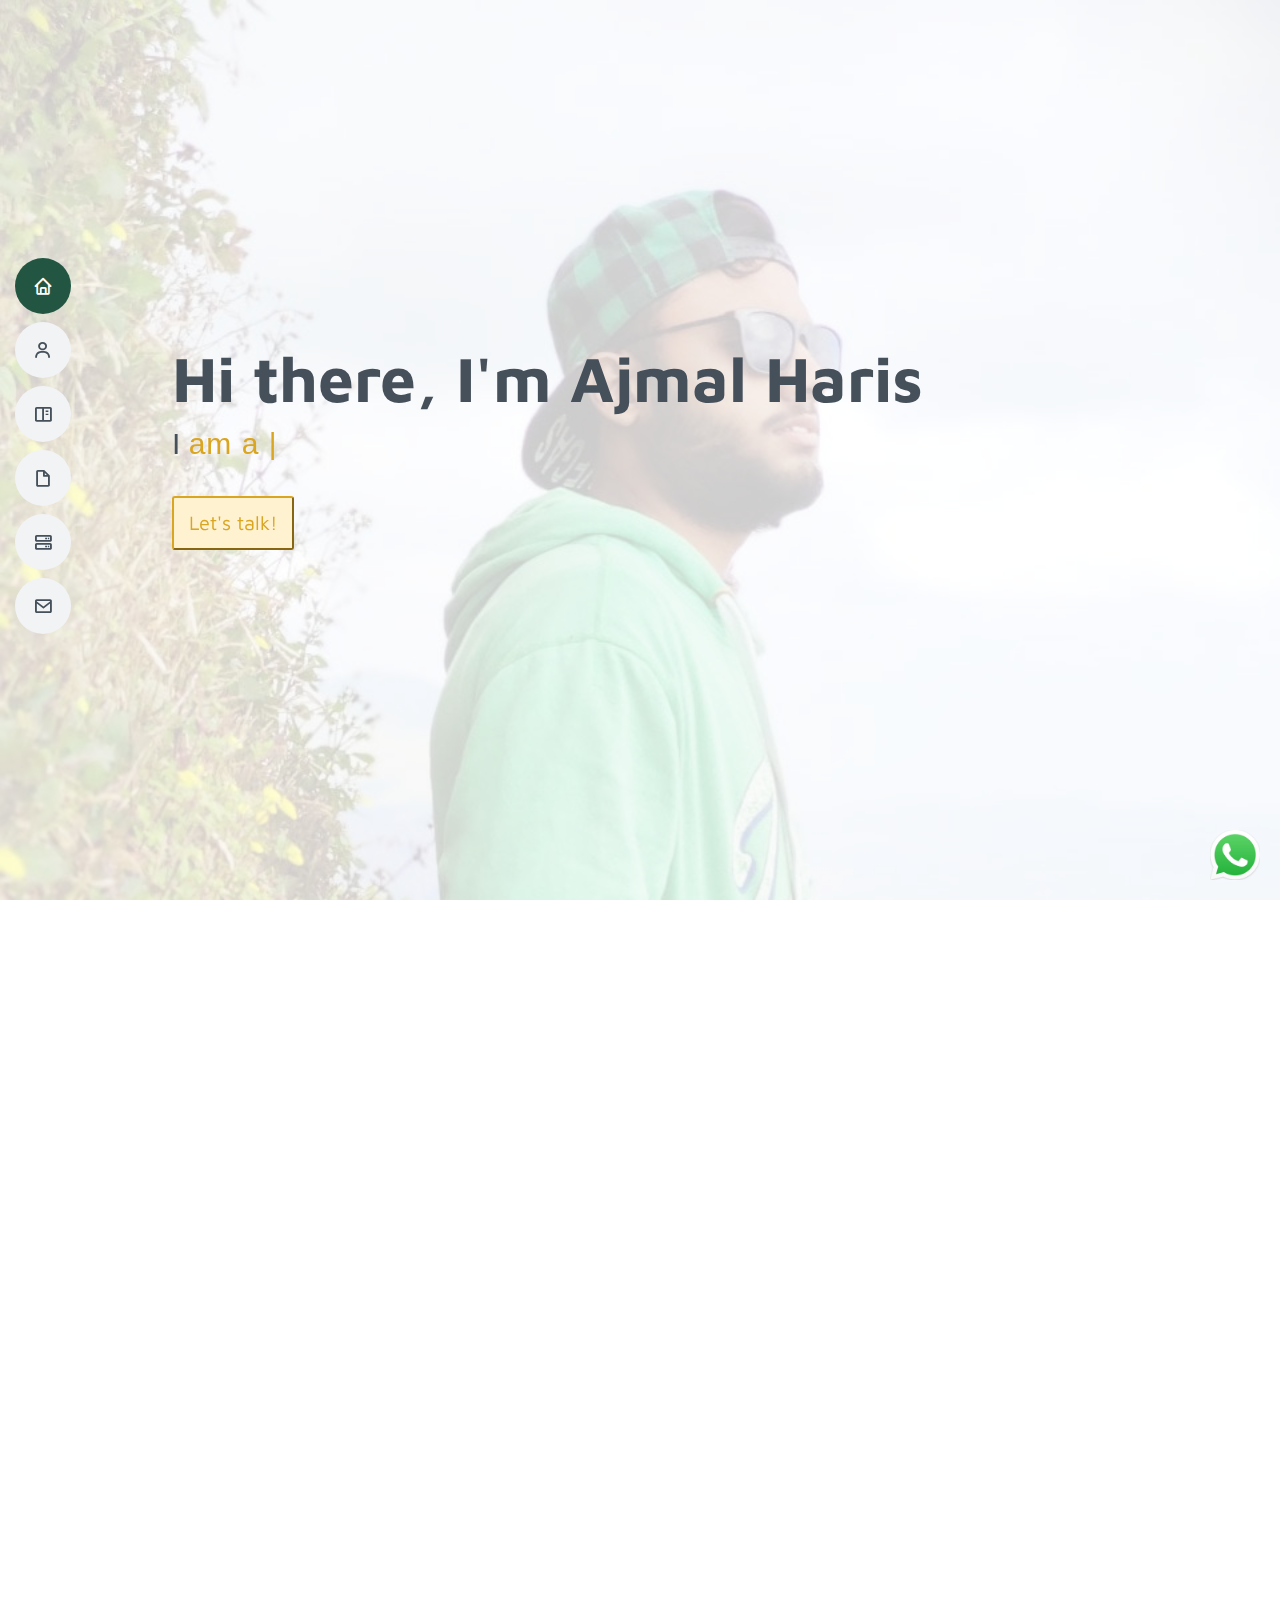
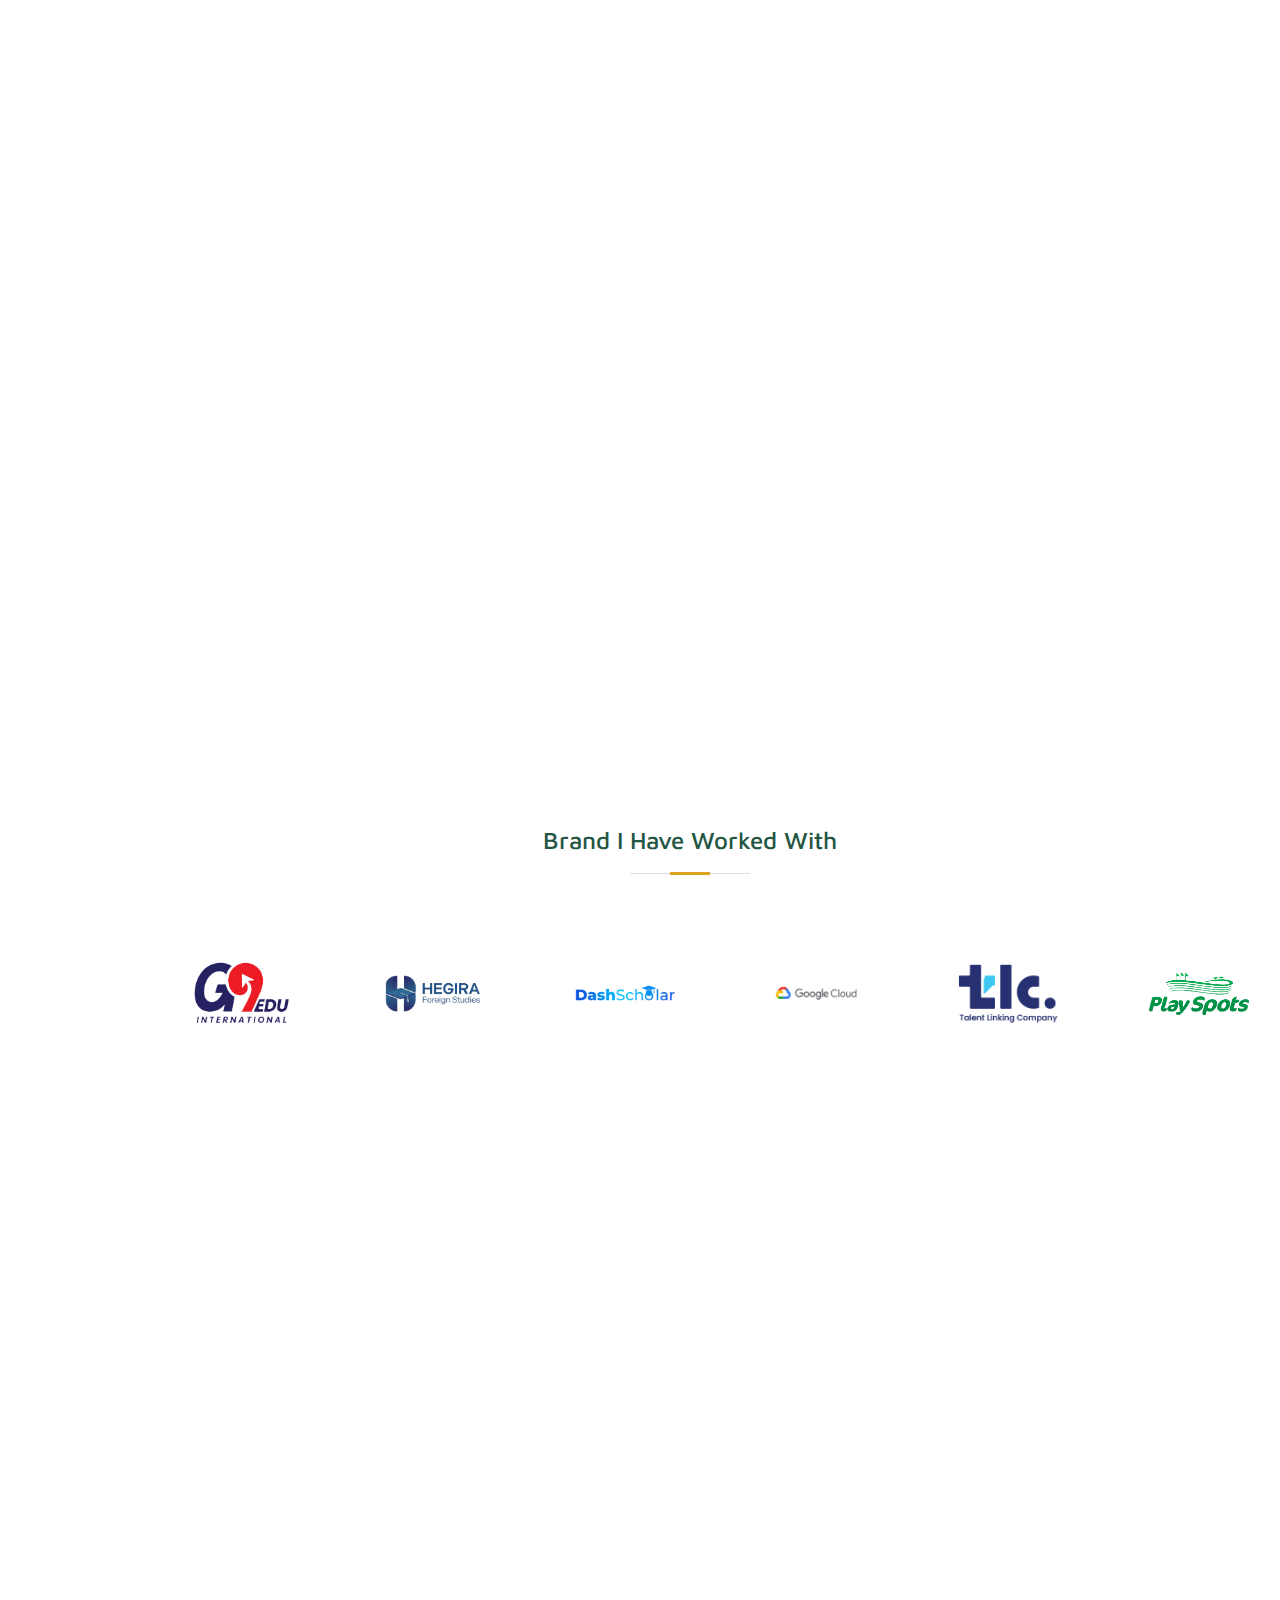
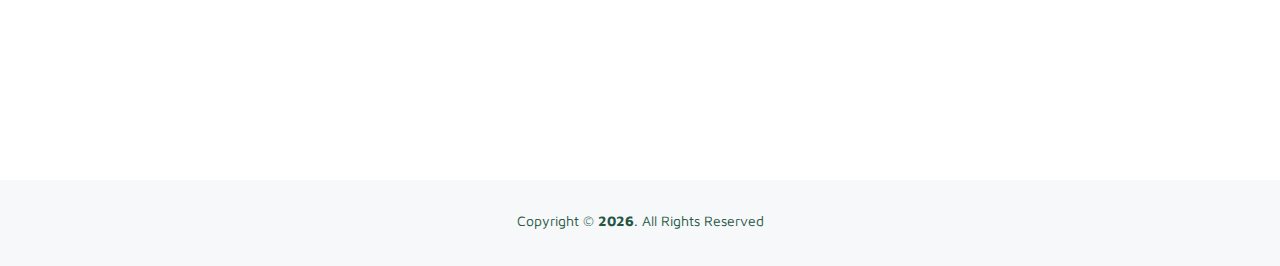
==== index.html @ f591feb6 "updated8" ====
<!DOCTYPE html>
<html lang="en">
  <head>
    <meta charset="utf-8" />
    <meta content="width=device-width, initial-scale=1.0" name="viewport" />

    <title>Ajmal Haris</title>
    <meta content="" name="description" />
    <meta content="" name="keywords" />

    <!-- Favicons -->
    <link href="assets/img/favicon.ico" rel="icon" />
    <link href="assets/img/apple-touch-icon.png" rel="apple-touch-icon" />

    <!-- Google Fonts -->
    <!-- <link href="https://fonts.googleapis.com/css?family=Open+Sans:300,300i,400,400i,600,600i,700,700i|Raleway:300,300i,400,400i,500,500i,600,600i,700,700i|Poppins:300,300i,400,400i,500,500i,600,600i,700,700i" rel="stylesheet"> -->

    <link rel="preconnect" href="https://fonts.gstatic.com" />
    <link
      href="https://fonts.googleapis.com/css2?family=Maven+Pro:wght@400;500;600;700&display=swap"
      rel="stylesheet"
    />

    <!-- Vendor CSS Files -->
    <link href="assets/vendor/aos/aos.css" rel="stylesheet" />
    <link
      href="assets/vendor/bootstrap/css/bootstrap.min.css"
      rel="stylesheet"
    />
    <link
      href="assets/vendor/bootstrap-icons/bootstrap-icons.css"
      rel="stylesheet"
    />
    <link href="assets/vendor/boxicons/css/boxicons.min.css" rel="stylesheet" />
    <link
      href="assets/vendor/glightbox/css/glightbox.min.css"
      rel="stylesheet"
    />
    <link href="assets/vendor/swiper/swiper-bundle.min.css" rel="stylesheet" />

    <!--  Main CSS File -->
    <link href="assets/css/style.css" rel="stylesheet" />

    <!-- Ajax-Jquery files -->
    <script src="https://ajax.googleapis.com/ajax/libs/jquery/3.5.1/jquery.min.js"></script>

    <!-- Crisp Live Chat  -->
    <!-- <script type="text/javascript">
      window.$crisp = [];
      window.CRISP_WEBSITE_ID = "465add2a-b3b5-4df9-a9ca-266f690d25e8";
      (function () {
        d = document;
        s = d.createElement("script");
        s.src = "https://client.crisp.chat/l.js";
        s.async = 1;
        d.getElementsByTagName("head")[0].appendChild(s);
      })();
    </script> -->
  </head>

  <body>
    <!-- ======= Mobile nav toggle button ======= -->
    <!-- <button type="button" class="mobile-nav-toggle d-xl-none"><i class="bi bi-list mobile-nav-toggle"></i></button> -->
    <i class="bi bi-list mobile-nav-toggle d-xl-none"></i>
    <!-- ======= Header ======= -->
    <header id="header" class="d-flex flex-column justify-content-center">
      <nav id="navbar" class="navbar nav-menu">
        <ul>
          <li>
            <a href="#hero" class="nav-link scrollto active"
              ><i class="bx bx-home"></i> <span>Home</span></a
            >
          </li>
          <li>
            <a href="#about" class="nav-link scrollto"
              ><i class="bx bx-user"></i> <span>About</span></a
            >
          </li>
          <li>
            <a href="#portfolio" class="nav-link scrollto"
              ><i class="bx bx-book-content"></i> <span>Portfolio</span></a
            >
          </li>
          <li>
            <a href="#resume" class="nav-link scrollto"
              ><i class="bx bx-file-blank"></i> <span>Resume</span></a
            >
          </li>
          <li>
            <a href="#services" class="nav-link scrollto"
              ><i class="bx bx-server"></i> <span>Services</span></a
            >
          </li>
          <li>
            <a href="#contact" class="nav-link scrollto"
              ><i class="bx bx-envelope"></i> <span>Contact</span></a
            >
          </li>
        </ul>
      </nav>
      <!-- .nav-menu -->
    </header>
    <!-- End Header -->

    <!-- ======= Hero Section ======= -->
    <section id="hero" class="d-flex flex-column justify-content-center">
      <div class="container" data-aos="zoom-in" data-aos-delay="100">
        <h1>Hi there, I'm Ajmal Haris</h1>
        <p>
          I
          <span
            class="typed"
            data-typed-items=" am a Full-Stack Developer., Love Designing., also teach Programming in my free time."
          ></span>
        </p>

        <a href="#contact"><button class="talk-btn">Let's talk!</button></a>

        <!-- <div class="social-links">
          <a href="https://github.com/AjmalHar1s" class="linkedin"
            ><i class="bx bxl-github"></i
          ></a>
          <a href="https://twitter.com/ajmalhar1s" class="twitter"
            ><i class="bx bxl-twitter"></i
          ></a>
          <a href="https://www.linkedin.com/in/ajmal-haris/" class="linkedin"
            ><i class="bx bxl-linkedin"></i
          ></a>
        </div> -->
      </div>
    </section>
    <!-- End Hero -->

    <main id="main">
      <!-- ======= About Section ======= -->
      <section id="about" class="about">
        <div class="container" data-aos="fade-up">
          <div class="section-title">
            <h2>Who Am I</h2>
            <!-- <p>Magnam dolores commodi suscipit. Necessitatibus eius consequatur ex aliquid fuga eum quidem. Sit sint consectetur velit. Quisquam quos quisquam cupiditate. Et nemo qui impedit suscipit alias ea. Quia fugiat sit in iste officiis commodi quidem hic quas.</p> -->
          </div>

          <div class="row">
            <div class="col-lg-8 pt-4 pt-lg-0 content px-3">
              <h3>A guy who love developing websites and apps.</h3>
              <p class="fst-italic">I'm a full-stack developer and designer.</p>
              <p style="text-align: justify;">
                I'm a seasoned software developer with 4 years of experience
                specializing in creating dynamic web applications and innovative
                designs, I also teach programming. Delivering value and client
                satisfaction is my primary goal!
                <br /><br />
                My passion for technology drives me to stay ahead of industry
                trends, continually refining my skills. If you seek a dedicated
                professional committed to excellence and innovation, let's
                connect and turn your vision into reality.
                <br /><a href="#contact">Let's Talk</a>
              </p>
            </div>
            <div class="col-lg-4 px-3">
              <img src="assets/img/profile-img.svg" class="img-fluid" alt="" />
            </div>
          </div>
        </div>
      </section>
      <!-- End About Section -->

      <!-- ======= Facts Section ======= -->
      <section id="facts" class="facts">
        <div class="container" data-aos="fade-up">
          <!-- <div class="section-title">
            <h2>Facts</h2>
            <p>
              Magnam dolores commodi suscipit. Necessitatibus eius consequatur
              ex aliquid fuga eum quidem. Sit sint consectetur velit. Quisquam
              quos quisquam cupiditate. Et nemo qui impedit suscipit alias ea.
              Quia fugiat sit in iste officiis commodi quidem hic quas.
            </p>
          </div> -->

          <div class="row">
            <div class="col-lg-3 col-md-6">
              <div class="count-box">
                <i class="bi bi-emoji-smile"></i>
                <span
                  data-purecounter-start="0"
                  data-purecounter-end="30"
                  data-purecounter-duration="1"
                  class="purecounter"
                ></span>
                <p>Happy Clients</p>
              </div>
            </div>

            <div class="col-lg-3 col-md-6 mt-5 mt-md-0">
              <div class="count-box">
                <i class="bi bi-journal-richtext"></i>
                <span
                  data-purecounter-start="0"
                  data-purecounter-end="50"
                  data-purecounter-duration="1"
                  class="purecounter"
                ></span>
                <p>Projects</p>
              </div>
            </div>

            <div class="col-lg-3 col-md-6 mt-5 mt-lg-0">
              <div class="count-box">
                <i class="bi bi-award"></i>
                <span
                  data-purecounter-start="0"
                  data-purecounter-end="4"
                  data-purecounter-duration="1"
                  class="purecounter"
                ></span>
                <p>Experience</p>
              </div>
            </div>

            <div class="col-lg-3 col-md-6 mt-5 mt-lg-0">
              <div class="count-box">
                <i class="bi bi-headset"></i>
                <span
                  data-purecounter-start="0"
                  data-purecounter-end="100000"
                  data-purecounter-duration="1"
                  class="purecounter"
                ></span>
                <p>Lines of code</p>
              </div>
            </div>
          </div>
        </div>
      </section>

      <!-- ======= Skills Section ======= -->
      <section id="skills" class="skills section-bg px-lg-1 px-3">
        <div class="container" data-aos="fade-up">
          <div class="section-title">
            <h2>My Skills</h2>
            <p>Languages i speak and technologies i use.</p>
          </div>

          <div class="row skills-content">
            <div class="col-lg-6">
              <div class="progress">
                <span class="skill">React JS <i class="val">85%</i></span>
                <div class="progress-bar-wrap">
                  <div
                    class="progress-bar"
                    role="progressbar"
                    aria-valuenow="85"
                    aria-valuemin="0"
                    aria-valuemax="100"
                  ></div>
                </div>
              </div>

              <div class="progress">
                <span class="skill">HTML / CSS <i class="val">99%</i></span>
                <div class="progress-bar-wrap">
                  <div
                    class="progress-bar"
                    role="progressbar"
                    aria-valuenow="99"
                    aria-valuemin="0"
                    aria-valuemax="100"
                  ></div>
                </div>
              </div>

              <div class="progress">
                <span class="skill">JavaScript <i class="val">90%</i></span>
                <div class="progress-bar-wrap">
                  <div
                    class="progress-bar"
                    role="progressbar"
                    aria-valuenow="90"
                    aria-valuemin="0"
                    aria-valuemax="100"
                  ></div>
                </div>
              </div>

              <div class="progress">
                <span class="skill">Mongo DB <i class="val">75%</i></span>
                <div class="progress-bar-wrap">
                  <div
                    class="progress-bar"
                    role="progressbar"
                    aria-valuenow="80"
                    aria-valuemin="0"
                    aria-valuemax="100"
                  ></div>
                </div>
              </div>

              <div class="progress">
                <span class="skill">Express JS <i class="val">75%</i></span>
                <div class="progress-bar-wrap">
                  <div
                    class="progress-bar"
                    role="progressbar"
                    aria-valuenow="80"
                    aria-valuemin="0"
                    aria-valuemax="100"
                  ></div>
                </div>
              </div>

              <div class="progress">
                <span class="skill">MY SQL <i class="val">80%</i></span>
                <div class="progress-bar-wrap">
                  <div
                    class="progress-bar"
                    role="progressbar"
                    aria-valuenow="85"
                    aria-valuemin="0"
                    aria-valuemax="100"
                  ></div>
                </div>
              </div>

              <div class="progress">
                <span class="skill">Adobe XD <i class="val">75%</i></span>
                <div class="progress-bar-wrap">
                  <div
                    class="progress-bar"
                    role="progressbar"
                    aria-valuenow="80"
                    aria-valuemin="0"
                    aria-valuemax="100"
                  ></div>
                </div>
              </div>
            </div>

            <div class="col-lg-6">
              <div class="progress">
                <span class="skill">Node JS <i class="val">75%</i></span>
                <div class="progress-bar-wrap">
                  <div
                    class="progress-bar"
                    role="progressbar"
                    aria-valuenow="80"
                    aria-valuemin="0"
                    aria-valuemax="100"
                  ></div>
                </div>
              </div>

              <div class="progress">
                <span class="skill">Python <i class="val">75%</i></span>
                <div class="progress-bar-wrap">
                  <div
                    class="progress-bar"
                    role="progressbar"
                    aria-valuenow="80"
                    aria-valuemin="0"
                    aria-valuemax="100"
                  ></div>
                </div>
              </div>

              <div class="progress">
                <span class="skill">PHP <i class="val">80%</i></span>
                <div class="progress-bar-wrap">
                  <div
                    class="progress-bar"
                    role="progressbar"
                    aria-valuenow="85"
                    aria-valuemin="0"
                    aria-valuemax="100"
                  ></div>
                </div>
              </div>

              <div class="progress">
                <span class="skill">WordPress/CMS <i class="val">90%</i></span>
                <div class="progress-bar-wrap">
                  <div
                    class="progress-bar"
                    role="progressbar"
                    aria-valuenow="90"
                    aria-valuemin="0"
                    aria-valuemax="100"
                  ></div>
                </div>
              </div>

              <div class="progress">
                <span class="skill">GIT <i class="val">90%</i></span>
                <div class="progress-bar-wrap">
                  <div
                    class="progress-bar"
                    role="progressbar"
                    aria-valuenow="90"
                    aria-valuemin="0"
                    aria-valuemax="100"
                  ></div>
                </div>
              </div>

              <div class="progress">
                <span class="skill">ChatGPT <i class="val">90%</i></span>
                <div class="progress-bar-wrap">
                  <div
                    class="progress-bar"
                    role="progressbar"
                    aria-valuenow="90"
                    aria-valuemin="0"
                    aria-valuemax="100"
                  ></div>
                </div>
              </div>

              <div class="progress">
                <span class="skill">Figma <i class="val">85%</i></span>
                <div class="progress-bar-wrap">
                  <div
                    class="progress-bar"
                    role="progressbar"
                    aria-valuenow="85"
                    aria-valuemin="0"
                    aria-valuemax="100"
                  ></div>
                </div>
              </div>
            </div>
          </div>
        </div>
      </section>
      <!-- End Skills Section -->

      <!-- Brands Collaborated -->
      <section class="logoMarqueeSection">
        <div class="container" id="logoMarqueeSection">
          <div class="section-title">
            <h3>Brand I Have Worked With</h3>
            <!-- <p>Languages i speak and technologies i use.</p> -->
          </div>
          <div class="default-content-container flex items-center pt-lg-5">
            <div
              class="default-content-container-inner marquee-wrapper relative overflow-hidden inline-block"
            >
              <div class="marquee" style="animation-duration: 70s">
                <a target="_blank"
                  ><img
                    src="/assets/img/G9-LOGO-01-1.png"
                    title=""
                    class="marqueelogo"
                /></a>
                <a target="_blank"
                  ><img
                    src="/assets/img/hegirafs-logo.png"
                    title=""
                    class="marqueelogo"
                /></a>
                <a target="_blank"
                  ><img
                    src="/assets/img/DashScholar-Logo.png"
                    title=""
                    class="marqueelogo"
                /></a>

                <a target="_blank"
                  ><img
                    src="/assets/img/google-cloud.png"
                    title=""
                    class="marqueelogo"
                /></a>
                <a target="_blank"
                  ><img
                    src="/assets/img/tlc-logo-dark.png"
                    title=""
                    class="marqueelogo"
                /></a>
                <a target="_blank"
                  ><img
                    src="/assets/img/playspots.png"
                    title=""
                    class="marqueelogo"
                /></a>
                <a target="_blank"
                  ><img
                    src="/assets/img/shrishtmax-bl.png"
                    title=""
                    class="marqueelogo"
                /></a>
                <a target="_blank"
                  ><img
                    src="/assets/img/shopify-download-removebg-preview.png"
                    title=""
                    class="marqueelogo"
                /></a>
                <a target="_blank"
                  ><img
                    src="/assets/img/unbug.png"
                    title=""
                    class="marqueelogo"
                /></a>

                <a target="_blank"
                  ><img
                    src="/assets/img/oneconnect.png"
                    title=""
                    class="marqueelogo"
                /></a>
                <a target="_blank"
                  ><img
                    src="/assets/img/beaver.png"
                    title=""
                    class="marqueelogo"
                /></a>
                <a target="_blank"
                  ><img
                    src="/assets/img/royalsky.png"
                    title=""
                    class="marqueelogo"
                /></a>
                <a target="_blank"
                  ><img
                    src="/assets/img/postnat.png"
                    title=""
                    class="marqueelogo"
                /></a>
                <a target="_blank"
                  ><img
                    src="/assets/img/almarsa.png"
                    title=""
                    class="marqueelogo"
                /></a>
                <a target="_blank"
                  ><img
                    src="/assets/img/G9-LOGO-01-1.png"
                    title=""
                    class="marqueelogo"
                /></a>
                <a target="_blank"
                  ><img
                    src="/assets/img/hegirafs-logo.png"
                    title=""
                    class="marqueelogo"
                /></a>
                <a target="_blank"
                  ><img
                    src="/assets/img/DashScholar-Logo.png"
                    title=""
                    class="marqueelogo"
                /></a>

                <a target="_blank"
                  ><img
                    src="/assets/img/google-cloud.png"
                    title=""
                    class="marqueelogo"
                /></a>
                <a target="_blank"
                  ><img
                    src="/assets/img/tlc-logo-dark.png"
                    title=""
                    class="marqueelogo"
                /></a>
                <a target="_blank"
                  ><img
                    src="/assets/img/playspots.png"
                    title=""
                    class="marqueelogo"
                /></a>
                <a target="_blank"
                  ><img
                    src="/assets/img/shrishtmax-bl.png"
                    title=""
                    class="marqueelogo"
                /></a>
                <a target="_blank"
                  ><img
                    src="/assets/img/shopify-download-removebg-preview.png"
                    title=""
                    class="marqueelogo"
                /></a>
                <a target="_blank"
                  ><img
                    src="/assets/img/unbug.png"
                    title=""
                    class="marqueelogo"
                /></a>

                <a target="_blank"
                  ><img
                    src="/assets/img/oneconnect.png"
                    title=""
                    class="marqueelogo"
                /></a>
                <a target="_blank"
                  ><img
                    src="/assets/img/beaver.png"
                    title=""
                    class="marqueelogo"
                /></a>
                <a target="_blank"
                  ><img
                    src="/assets/img/royalsky.png"
                    title=""
                    class="marqueelogo"
                /></a>
                <a target="_blank"
                  ><img
                    src="/assets/img/postnat.png"
                    title=""
                    class="marqueelogo"
                /></a>
              </div>
            </div>
          </div>
        </div>
      </section>

      <!-- ======= Portfolio Section ======= -->
      <section id="portfolio" class="portfolio section-bg">
        <div class="container" data-aos="fade-up">
          <div class="section-title">
            <h2>My Works</h2>
            <p>Here are a few projects that i have worked on.</p>
          </div>

          <div class="row">
            <div
              class="col-lg-12 d-flex justify-content-center"
              data-aos="fade-up"
              data-aos-delay="100"
            >
              <ul id="portfolio-flters">
                <li data-filter="*" class="filter-active">All</li>
                <li data-filter=".filter-website">Website</li>
                <li data-filter=".filter-web-app">Web Application</li>
                <li data-filter=".filter-app">Mobile Application</li>
              </ul>
            </div>
          </div>

          <div
            class="row portfolio-container"
            data-aos="fade-up"
            data-aos-delay="200"
          >
            <div class="col-lg-4 col-md-6 portfolio-item filter-website">
              <div class="portfolio-wrap">
                <img
                  src="assets/img/portfolio/postnat-work.png"
                  class="img-fluid"
                  alt=""
                />
                <div class="portfolio-info">
                  <h4>Postnat Ayurveda Care</h4>
                  <p>Website</p>
                  <div class="portfolio-links">
                    <a
                      href="assets/img/portfolio/postnat-work.png"
                      data-gallery="portfolioGallery"
                      class="portfolio-lightbox"
                      title="Postnat Ayurveda Care - Kerala"
                      ><i class="bx bx-plus"></i
                    ></a>
                    <a
                      href="/projects/postnat-details.html"
                      class="portfolio-details-lightbox"
                      data-glightbox="type: external"
                      title="Portfolio Details"
                      ><i class="bx bx-link"></i
                    ></a>
                  </div>
                </div>
              </div>
            </div>

            <div class="col-lg-4 col-md-6 portfolio-item filter-web-app">
              <div class="portfolio-wrap">
                <img
                  src="assets/img/portfolio/playspots-img2.png"
                  class="img-fluid"
                  alt=""
                />
                <div class="portfolio-info">
                  <h4>PlaySpots</h4>
                  <p>Website</p>
                  <div class="portfolio-links">
                    <a
                      href="assets/img/portfolio/playspots-img1.png"
                      data-gallery="portfolioGallery"
                      class="portfolio-lightbox"
                      title="PlaySpots Sports Booking App"
                      ><i class="bx bx-plus"></i
                    ></a>
                    <a
                      href="/projects/playspots-details.html"
                      class="portfolio-details-lightbox"
                      data-glightbox="type: external"
                      title="Portfolio Details"
                      ><i class="bx bx-link"></i
                    ></a>
                  </div>
                </div>
              </div>
            </div>

            <div class="col-lg-4 col-md-6 portfolio-item filter-website">
              <div class="portfolio-wrap">
                <img
                  src="assets/img/portfolio/almarsa.png"
                  class="img-fluid"
                  alt=""
                />
                <div class="portfolio-info">
                  <h4>Al Marsa Marine</h4>
                  <p>HTML, CSS, JS</p>
                  <div class="portfolio-links">
                    <a
                      href="assets/img/portfolio/almarsa.png"
                      data-gallery="portfolioGallery"
                      class="portfolio-lightbox"
                      title="Al Marsa Marine  Solution"
                      ><i class="bx bx-plus"></i
                    ></a>
                    <a
                      href="/projects/almarsa-details.html"
                      class="portfolio-details-lightbox"
                      data-glightbox="type: external"
                      title="Portfolio Details"
                      ><i class="bx bx-link"></i
                    ></a>
                  </div>
                </div>
              </div>
            </div>

            <div class="col-lg-4 col-md-6 portfolio-item filter-website">
              <div class="portfolio-wrap">
                <img
                  src="assets/img/portfolio/srtisht.png"
                  class="img-fluid"
                  alt=""
                />
                <div class="portfolio-info">
                  <h4>SrishTmax</h4>
                  <p>Website</p>
                  <div class="portfolio-links">
                    <a
                      href="assets/img/portfolio/srtisht.png"
                      data-gallery="portfolioGallery"
                      class="portfolio-lightbox"
                      title="SrishTmax Website - Marketing agency based in Banglore"
                      ><i class="bx bx-plus"></i
                    ></a>
                    <a
                      href="/projects/srishTmax-details.html"
                      class="portfolio-details-lightbox"
                      data-glightbox="type: external"
                      title="Portfolio Details"
                      ><i class="bx bx-link"></i
                    ></a>
                  </div>
                </div>
              </div>
            </div>

            <div class="col-lg-4 col-md-6 portfolio-item filter-website">
              <div class="portfolio-wrap">
                <img
                  src="assets/img/portfolio/hegirafs.png"
                  class="img-fluid"
                  alt=""
                />
                <div class="portfolio-info">
                  <h4>Hegirafs</h4>
                  <p>Website</p>
                  <div class="portfolio-links">
                    <a
                      href="assets/img/portfolio/hegirafs.png"
                      data-gallery="portfolioGallery"
                      class="portfolio-lightbox"
                      title="Hegirafs - Study Abroad Website"
                      ><i class="bx bx-plus"></i
                    ></a>
                    <a
                      href="/projects/hegirafs-details.html"
                      class="portfolio-details-lightbox"
                      data-glightbox="type: external"
                      title="Portfolio Details"
                      ><i class="bx bx-link"></i
                    ></a>
                  </div>
                </div>
              </div>
            </div>

            <div class="col-lg-4 col-md-6 portfolio-item filter-app">
              <div class="portfolio-wrap">
                <img
                  src="assets/img/portfolio/beaver-app.png"
                  class="img-fluid"
                  alt=""
                />
                <div class="portfolio-info">
                  <h4>Beaver App</h4>
                  <p>Mobile Application UI/UX</p>
                  <div class="portfolio-links">
                    <a
                      href="assets/img/portfolio/beaver-app.png"
                      data-gallery="portfolioGallery"
                      class="portfolio-lightbox"
                      title="Beaver Construction Management App"
                      ><i class="bx bx-plus"></i
                    ></a>
                    <a
                      href="/projects/beaver-app-details.html"
                      class="portfolio-details-lightbox"
                      data-glightbox="type: external"
                      title="Beaver App - Mobile Application UI/UX"
                      ><i class="bx bx-link"></i
                    ></a>
                  </div>
                </div>
              </div>
            </div>

            <div class="col-lg-4 col-md-6 portfolio-item filter-web-app">
              <div class="portfolio-wrap">
                <img
                  src="assets/img/portfolio/portfolio-2.jpeg"
                  class="img-fluid"
                  alt=""
                />
                <div class="portfolio-info">
                  <h4>Netflix Clone</h4>
                  <p>React-Redux-Website</p>
                  <div class="portfolio-links">
                    <a
                      href="assets/img/portfolio/portfolio-2.jpeg"
                      data-gallery="portfolioGallery"
                      class="portfolio-lightbox"
                      title="Netflix Clone"
                      ><i class="bx bx-plus"></i
                    ></a>
                    <a
                      href="/projects/netflix-clone-details.html"
                      class="portfolio-details-lightbox"
                      data-glightbox="type: external"
                      title="Portfolio Details"
                      ><i class="bx bx-link"></i
                    ></a>
                  </div>
                </div>
              </div>
            </div>

            <!-- <div class="col-lg-4 col-md-6 portfolio-item filter-app">
            <div class="portfolio-wrap">
              <img src="assets/img/portfolio/portfolio-3.jpg" class="img-fluid" alt="">
              <div class="portfolio-info">
                <h4>App 2</h4>
                <p>App</p>
                <div class="portfolio-links">
                  <a href="assets/img/portfolio/portfolio-3.jpg" data-gallery="portfolioGallery" class="portfolio-lightbox" title="App 2"><i class="bx bx-plus"></i></a>
                  <a href="portfolio-details.html" class="portfolio-details-lightbox" data-glightbox="type: external" title="Portfolio Details"><i class="bx bx-link"></i></a>
                </div>
              </div>
            </div>
          </div> -->

            <div class="col-lg-4 col-md-6 portfolio-item filter-web-app">
              <div class="portfolio-wrap">
                <img
                  src="assets/img/portfolio/portfolio-1.jpeg"
                  class="img-fluid"
                  alt=""
                />
                <div class="portfolio-info">
                  <h4>Dashscholar</h4>
                  <p>Website</p>
                  <div class="portfolio-links">
                    <a
                      href="assets/img/portfolio/portfolio-1.jpeg"
                      data-gallery="portfolioGallery"
                      class="portfolio-lightbox"
                      title="Dashscholar Website"
                      ><i class="bx bx-plus"></i
                    ></a>
                    <a
                      href="/projects/dashscholar-details.html"
                      class="portfolio-details-lightbox"
                      data-glightbox="type: external"
                      title="Portfolio Details"
                      ><i class="bx bx-link"></i
                    ></a>
                  </div>
                </div>
              </div>
            </div>

            <div class="col-lg-4 col-md-6 portfolio-item filter-web-app">
              <div class="portfolio-wrap">
                <img
                  src="assets/img/portfolio/tlc.png"
                  class="img-fluid"
                  alt=""
                />
                <div class="portfolio-info">
                  <h4>Talent Linking Company</h4>
                  <p>Fullstack Web Application</p>
                  <div class="portfolio-links">
                    <a
                      href="assets/img/portfolio/tlc.png"
                      data-gallery="portfolioGallery"
                      class="portfolio-lightbox"
                      title="Fullstack Web Application"
                      ><i class="bx bx-plus"></i
                    ></a>
                    <a
                      href="/projects/tlc-details.html"
                      class="portfolio-details-lightbox"
                      data-glightbox="type: external"
                      title="Portfolio Details"
                      ><i class="bx bx-link"></i
                    ></a>
                  </div>
                </div>
              </div>
            </div>

            <div class="col-lg-4 col-md-6 portfolio-item filter-app">
              <div class="portfolio-wrap">
                <img
                  src="assets/img/portfolio/royalsky.png"
                  class="img-fluid"
                  alt=""
                />
                <div class="portfolio-info">
                  <h4>Royal Sky</h4>
                  <p>Mobile Application</p>
                  <div class="portfolio-links">
                    <a
                      href="assets/img/portfolio/royalsky.png"
                      data-gallery="portfolioGallery"
                      class="portfolio-lightbox"
                      title="RoyalSky - Mobile Application"
                      ><i class="bx bx-plus"></i
                    ></a>
                    <a
                      href="/projects/royalsky-app-details.html"
                      class="portfolio-details-lightbox"
                      data-glightbox="type: external"
                      title="Portfolio Details"
                      ><i class="bx bx-link"></i
                    ></a>
                  </div>
                </div>
              </div>
            </div>

            <div class="col-lg-4 col-md-6 portfolio-item filter-app">
              <div class="portfolio-wrap">
                <img
                  src="assets/img/portfolio/portfolio-11.jpg"
                  class="img-fluid"
                  alt=""
                />
                <div class="portfolio-info">
                  <h4>DashScholar App</h4>
                  <p>Mobile Application</p>
                  <div class="portfolio-links">
                    <a
                      href="assets/img/portfolio/portfolio-11.jpg"
                      data-gallery="portfolioGallery"
                      class="portfolio-lightbox"
                      title="DashScholar Mobile App"
                      ><i class="bx bx-plus"></i
                    ></a>
                    <!-- <a
                      href="/projects/lulu-web-details.html"
                      class="portfolio-details-lightbox"
                      data-glightbox="type: external"
                      title="Portfolio Details"
                      ><i class="bx bx-link"></i
                    ></a> -->
                  </div>
                </div>
              </div>
            </div>



            <div class="col-lg-4 col-md-6 portfolio-item filter-website">
              <div class="portfolio-wrap">
                <img
                  src="assets/img/portfolio/g9edu.png"
                  class="img-fluid"
                  alt=""
                />
                <div class="portfolio-info">
                  <h4>G9 Edu International</h4>
                  <p>Website</p>
                  <div class="portfolio-links">
                    <a
                      href="assets/img/portfolio/g9edu.png"
                      data-gallery="portfolioGallery"
                      class="portfolio-lightbox"
                      title="Alpine Tourism Website"
                      ><i class="bx bx-plus"></i
                    ></a>
                    <a
                      href="/projects/g9edu-details.html"
                      class="portfolio-details-lightbox"
                      data-glightbox="type: external"
                      title="Portfolio Details"
                      ><i class="bx bx-link"></i
                    ></a>
                  </div>
                </div>
              </div>
            </div>

            <!-- <div class="col-lg-4 col-md-6 portfolio-item filter-card">
            <div class="portfolio-wrap">
              <img src="assets/img/portfolio/portfolio-8.jpg" class="img-fluid" alt="">
              <div class="portfolio-info">
                <h4>Card 3</h4>
                <p>Card</p>
                <div class="portfolio-links">
                  <a href="assets/img/portfolio/portfolio-8.jpg" data-gallery="portfolioGallery" class="portfolio-lightbox" title="Card 3"><i class="bx bx-plus"></i></a>
                  <a href="portfolio-details.html" class="portfolio-details-lightbox" data-glightbox="type: external" title="Portfolio Details"><i class="bx bx-link"></i></a>
                </div>
              </div>
            </div>
          </div> -->
            <!-- 
          <div class="col-lg-4 col-md-6 portfolio-item filter-web">
            <div class="portfolio-wrap">
              <img src="assets/img/portfolio/portfolio-9.jpg" class="img-fluid" alt="">
              <div class="portfolio-info">
                <h4>Web 3</h4>
                <p>Web</p>
                <div class="portfolio-links">
                  <a href="assets/img/portfolio/portfolio-9.jpg" data-gallery="portfolioGallery" class="portfolio-lightbox" title="Web 3"><i class="bx bx-plus"></i></a>
                  <a href="portfolio-details.html" class="portfolio-details-lightbox" data-glightbox="type: external" title="Portfolio Details"><i class="bx bx-link"></i></a>
                </div>
              </div>
            </div>
          </div> -->
          </div>
        </div>
      </section>
      <!-- End Portfolio Section -->

      <!-- ======= Resume Section ======= -->
      <section id="resume" class="resume px-3">
        <div class="container" data-aos="fade-up">
          <div class="section-title">
            <h2>Resume</h2>
            <p>My Education and Experience.</p>
          </div>

          <div class="row">
            <div class="col-lg-6">
              <h3 class="resume-title">Professional Experience</h3>

              <div class="resume-item">
                <h4>Freelance & Contract Based</h4>
                <h5>From November April 2023 - present</h5>
                <p><em>Working under unBug</em></p>
                <p>
                  Managed multiple projects from initial design to final
                  development and marketing.
                </p>
                <p>Handled project from multiple countries.</p>
                <p>
                  Delivered custom web applications tailored to client needs.
                </p>
                <p>
                  Provided comprehensive digital marketing strategies to boost
                  client visibility.
                </p>
                <p>
                  Collaborated with clients to ensure project goals were met
                  efficiently.
                </p>
                <p>
                  Implemented innovative design solutions to enhance user
                  experience.
                </p>
                <p>
                  Maintained clear communication and strong client
                  relationships.
                </p>
                <p>
                  Adapted to various project requirements and deadlines,
                  showcasing flexibility and dedication.
                </p>
              </div>

              <div class="resume-item">
                <h4>React JS Developer</h4>
                <h5>From November 2021 - March 2023</h5>
                <p><em>PlaySpots - SoftFruit Solutions</em></p>
                <p>
                  Followed documentation to always remain up-to-speed on what
                  needs to be updated in response to new release versions.
                </p>
                <p>Worked with React Redux to build complex applications.</p>
              </div>

              <div class="resume-item">
                <h4>Full Stack Developer and Team Lead</h4>
                <h5>From April 2020 - October 2021</h5>
                <p><em>DashScholar</em></p>
                <p>Co-Founded DashScholar along with University colleague</p>
                <p>
                  Dashscholar is an Educational Platform where students can find
                  all kind of university related study materials and question
                  papers. This platform currently have 1000+ daily users.
                </p>
                <!-- <p>
                  <b>Website:</b>
                  <a href="https://dashscholar.com/" target="_blank"
                    >www.dashscholar.com</a
                  ><br />
                  <b>Mobile App:</b>
                  <a
                    href="https://play.google.com/store/apps/details?id=com.dashcoup.dashscholar.dash_scholar_app"
                    target="_blank"
                    >DashScholar App</a
                  >
                </p> -->
              </div>

              <div class="resume-item">
                <h4>Google Cloud Ready</h4>
                <h5>From September 2020 - January 2021</h5>
                <p><em>GCP Facilitator Program</em></p>
                <p>
                  Had hands-own experience in google cloud platform through GCP
                  Facilitator Program.
                </p>
              </div>

              <!-- <div class="resume-item">
                <h4>Freelance Web Developer</h4>
                <h5>Since 2020</h5>
                <p><em>Front-End Developer</em></p>
                <p>
                  Working with clients around the world, solving clients
                  problems and providing value.
                </p>
              </div> -->

              <div class="resume-item">
                <h4>Computer Technician</h4>
                <h5>2018 - 2020</h5>
                <p><em>Ultima Computers</em></p>
                <p>
                  Worked as a Hardware and Software Technician in Ultima
                  Computers.
                </p>
              </div>
            </div>
            <div class="col-lg-6">
              <h3 class="resume-title">Education</h3>
              <div class="resume-item">
                <h4>Bachelor of Computer Application</h4>
                <h5>2018 - 2021</h5>
                <p><em>University of Calicut</em></p>
                <p>Major in Computer Programming and Application.</p>
                <p>Graduated with First Class and Course Topper in College.</p>
              </div>
              <div class="resume-item">
                <h4>Higher Secondary</h4>
                <h5>2018</h5>
                <p>
                  Completed higher secondary studies with major in Computer
                  Science.
                </p>
              </div>
            </div>
          </div>
        </div>
      </section>
      <!-- End Resume Section -->

      <!-- ======= Services Section ======= -->
      <section id="services" class="services">
        <div class="container" data-aos="fade-up">
          <div class="section-title">
            <h2>Services</h2>
            <p>
              Experienced software developer offering web development, design,
              and digital marketing services to bring your vision to life
            </p>
          </div>

          <div class="row">
            <div
              class="col-lg-4 col-md-6 d-flex"
              data-aos="zoom-in"
              data-aos-delay="100"
            >
              <div class="icon-box iconbox-blue">
                <div class="icon">
                  <!-- <i class="bx bxl-dribbble"></i> -->
                  <i class="bx bx-code-block"></i>
                </div>
                <h4><a href="">Software Development</a></h4>
                <p>Website Development</p>
                <p>Mobile App Development</p>
                <p>Software Architecture</p>
                <p>Wordpress Development</p>
                <p>Database Handling</p>
                <p>Shopify Creation</p>
              </div>
            </div>

            <div
              class="col-lg-4 col-md-6 d-flex align-items-stretch mt-4 mt-md-0"
              data-aos="zoom-in"
              data-aos-delay="200"
            >
              <div class="icon-box iconbox-orange">
                <div class="icon">
                  <!-- <i class="bx bx-file"></i> -->
                  <i class="bx bx-brush"></i>
                </div>
                <h4><a href="">Designing</a></h4>
                <p>Web Page Designing</p>
                <p>UI Designing</p>
                <p>UX Designing</p>
                <p>Canva</p>
                <p>Adobe XD</p>
                <p>Figma</p>
              </div>
            </div>

            <div
              class="col-lg-4 col-md-6 d-flex align-items-stretch mt-4 mt-lg-0"
              data-aos="zoom-in"
              data-aos-delay="300"
            >
              <div class="icon-box iconbox-pink">
                <div class="icon">
                  <!-- <i class="bx bx-tachometer"></i> -->
                  <i class="bx bx-bar-chart-alt"></i>
                </div>
                <h4><a href="">Digital Marketing</a></h4>
                <p>Facebook Ads</p>
                <p>Google Ads</p>
                <p>Social Media Management</p>
                <p>Funnel Creation</p>
                <p>Strategy Development</p>
              </div>
            </div>

            <!-- <div
              class="col-lg-4 col-md-6 d-flex align-items-stretch mt-4"
              data-aos="zoom-in"
              data-aos-delay="100"
            >
              <div class="icon-box iconbox-yellow">
                <div class="icon">
                  <svg
                    width="100"
                    height="100"
                    viewBox="0 0 600 600"
                    xmlns="http://www.w3.org/2000/svg"
                  >
                    <path
                      stroke="none"
                      stroke-width="0"
                      fill="#f5f5f5"
                      d="M300,503.46388370962813C374.79870501325706,506.71871716319447,464.8034551963731,527.1746412648533,510.4981551193396,467.86667711651364C555.9287308511215,408.9015244558933,512.6030010748507,327.5744911775523,490.211057578863,256.5855673507754C471.097692560561,195.9906835881958,447.69079081568157,138.11976852964426,395.19560036434837,102.3242989838813C329.3053358748298,57.3949838291264,248.02791733380457,8.279543830951368,175.87071277845988,42.242879143198664C103.41431057327972,76.34704239035025,93.79494320519305,170.9812938413882,81.28167332365135,250.07896920659033C70.17666984294237,320.27484674793965,64.84698225790005,396.69656628748305,111.28512138212992,450.4950937839243C156.20124167950087,502.5303643271138,231.32542653798444,500.4755392045468,300,503.46388370962813"
                    ></path>
                  </svg>
                  <i class="bx bx-layer"></i>
                </div>
                <h4><a href="">Nemo Enim</a></h4>
                <p>
                  At vero eos et accusamus et iusto odio dignissimos ducimus qui
                  blanditiis
                </p>
              </div>
            </div>

            <div
              class="col-lg-4 col-md-6 d-flex align-items-stretch mt-4"
              data-aos="zoom-in"
              data-aos-delay="200"
            >
              <div class="icon-box iconbox-red">
                <div class="icon">
                  <svg
                    width="100"
                    height="100"
                    viewBox="0 0 600 600"
                    xmlns="http://www.w3.org/2000/svg"
                  >
                    <path
                      stroke="none"
                      stroke-width="0"
                      fill="#f5f5f5"
                      d="M300,532.3542879108572C369.38199826031484,532.3153073249985,429.10787420159085,491.63046689027357,474.5244479745417,439.17860296908856C522.8885846962883,383.3225815378663,569.1668002868075,314.3205725914397,550.7432151929288,242.7694973846089C532.6665558377875,172.5657663291529,456.2379748765914,142.6223662098291,390.3689995646985,112.34683881706744C326.66090330228417,83.06452184765237,258.84405631176094,53.51806209861945,193.32584062364296,78.48882559362697C121.61183558270385,105.82097193414197,62.805066853699245,167.19869350419734,48.57481801355237,242.6138429142374C34.843463184063346,315.3850353017275,76.69343916112496,383.4422959591041,125.22947124332185,439.3748458443577C170.7312796277747,491.8107796887764,230.57421082200815,532.3932930995766,300,532.3542879108572"
                    ></path>
                  </svg>
                  <i class="bx bx-slideshow"></i>
                </div>
                <h4><a href="">Dele Cardo</a></h4>
                <p>
                  Quis consequatur saepe eligendi voluptatem consequatur dolor
                  consequuntur
                </p>
              </div>
            </div>

            <div
              class="col-lg-4 col-md-6 d-flex align-items-stretch mt-4"
              data-aos="zoom-in"
              data-aos-delay="300"
            >
              <div class="icon-box iconbox-teal">
                <div class="icon">
                  <svg
                    width="100"
                    height="100"
                    viewBox="0 0 600 600"
                    xmlns="http://www.w3.org/2000/svg"
                  >
                    <path
                      stroke="none"
                      stroke-width="0"
                      fill="#f5f5f5"
                      d="M300,566.797414625762C385.7384707136149,576.1784315230908,478.7894351017131,552.8928747891023,531.9192734346935,484.94944893311C584.6109503024035,417.5663521118492,582.489472248146,322.67544863468447,553.9536738515405,242.03673114598146C529.1557734026468,171.96086150256528,465.24506316201064,127.66468636344209,395.9583748389544,100.7403814666027C334.2173773831606,76.7482773500951,269.4350130405921,84.62216499799875,207.1952322260088,107.2889140133804C132.92018162631612,134.33871894543012,41.79353780512637,160.00259165414826,22.644507872594943,236.69541883565114C3.319112789854554,314.0945973066697,72.72355303640163,379.243833228382,124.04198916343866,440.3218312028393C172.9286146004772,498.5055451809895,224.45579914871206,558.5317968840102,300,566.797414625762"
                    ></path>
                  </svg>
                  <i class="bx bx-arch"></i>
                </div>
                <h4><a href="">Divera Don</a></h4>
                <p>
                  Modi nostrum vel laborum. Porro fugit error sit minus sapiente
                  sit aspernatur
                </p>
              </div>
            </div> -->
          </div>
        </div>
      </section>

      <!-- ======= Testimonials Section ======= -->
      <section id="testimonials" class="testimonials section-bg">
        <div class="container" data-aos="fade-up">
          <div class="section-title">
            <h2>Testimonials</h2>
          </div>

          <div
            class="testimonials-slider swiper-container"
            data-aos="fade-up"
            data-aos-delay="100"
          >
            <div class="swiper-wrapper">
              <div class="swiper-slide">
                <div class="testimonial-item">
                  <!-- <img src="assets/img/testimonials/testimonials-3.jpg" class="testimonial-img" alt=""> -->
                  <h3>Husni</h3>
                  <h4>Ultima Computers Owner</h4>
                  <p>
                    <i class="bx bxs-quote-alt-left quote-icon-left"></i>
                    Ajmal is a fast learner, he equipped all basics quickly. His
                    software management skill is awesome!
                    <i class="bx bxs-quote-alt-right quote-icon-right"></i>
                  </p>
                </div>
              </div>

              <div class="swiper-slide">
                <div class="testimonial-item">
                  <!-- <img src="assets/img/testimonials/testimonials-3.jpg" class="testimonial-img" alt=""> -->
                  <h3>Sam</h3>
                  <h4>SrishTmax</h4>
                  <p>
                    <i class="bx bxs-quote-alt-left quote-icon-left"></i>
                    Working with Haris was a game-changer for our business. He
                    delivered a flawless web application that exceeded our
                    expectations and boosted our online presence. His attention
                    to detail and commitment to excellence is unparalleled.
                    <i class="bx bxs-quote-alt-right quote-icon-right"></i>
                  </p>
                </div>
              </div>

              <div class="swiper-slide">
                <div class="testimonial-item">
                  <!-- <img src="assets/img/testimonials/testimonials-5.jpg" class="testimonial-img" alt=""> -->
                  <h3>Nihal</h3>
                  <h4>Co-Worker</h4>
                  <p>
                    <i class="bx bxs-quote-alt-left quote-icon-left"></i>
                    Good time management skill and an enjoyable personality,
                    working with haris is fun.
                    <i class="bx bxs-quote-alt-right quote-icon-right"></i>
                  </p>
                </div>
              </div>

              <div class="swiper-slide">
                <div class="testimonial-item">
                  <!-- <img src="assets/img/testimonials/testimonials-5.jpg" class="testimonial-img" alt=""> -->
                  <h3>Assis</h3>
                  <h4>Postnat Ayurveda Care</h4>
                  <p>
                    <i class="bx bxs-quote-alt-left quote-icon-left"></i>
                    We hired Ajmal for a complex web development project, and
                    they delivered outstanding results. His expertise and
                    dedication ensured our website was both functional and
                    visually appealing. Highly recommend!
                    <i class="bx bxs-quote-alt-right quote-icon-right"></i>
                  </p>
                </div>
              </div>

              <div class="swiper-slide">
                <div class="testimonial-item">
                  <!-- <img src="assets/img/testimonials/testimonials-5.jpg" class="testimonial-img" alt=""> -->
                  <h3>Prasanth</h3>
                  <h4>The Beaver App</h4>
                  <p>
                    <i class="bx bxs-quote-alt-left quote-icon-left"></i>
                    The UI/UX design provided transformed our user experience.
                    Ajmal have a keen eye for detail and created an intuitive,
                    engaging interface that our users love. Exceptional work!
                    <i class="bx bxs-quote-alt-right quote-icon-right"></i>
                  </p>
                </div>
              </div>

              <div class="swiper-slide">
                <div class="testimonial-item">
                  <!-- <img src="assets/img/testimonials/testimonials-5.jpg" class="testimonial-img" alt=""> -->
                  <h3>Adam</h3>
                  <h4>DealBreaker E-Commerce</h4>
                  <p>
                    <i class="bx bxs-quote-alt-left quote-icon-left"></i>
                    Thanks to Haris's digital marketing strategies, our business
                    saw a significant increase in traffic and conversions. His
                    innovative approach and deep understanding of the market
                    made a huge difference. We're thrilled with the results!
                    <i class="bx bxs-quote-alt-right quote-icon-right"></i>
                  </p>
                </div>
              </div>

              <div class="swiper-slide">
                <div class="testimonial-item">
                  <!-- <img src="assets/img/testimonials/testimonials-5.jpg" class="testimonial-img" alt=""> -->
                  <h3>Majid</h3>
                  <h4>Talent Linking Private Limited</h4>
                  <p>
                    <i class="bx bxs-quote-alt-left quote-icon-left"></i>
                    When it comes to technical expertise, I trust this guy with
                    all my heart. His ability to solve complex problems and
                    implement cutting-edge solutions, including the latest AI
                    tools, has been invaluable to our projects. A true
                    professional!
                    <i class="bx bxs-quote-alt-right quote-icon-right"></i>
                  </p>
                </div>
              </div>

              <!-- End testimonial item -->
            </div>
            <div class="swiper-pagination"></div>
          </div>
        </div>
      </section>
      <!-- End Testimonials Section -->

      <!-- ======= Contact Section ======= -->
      <section id="contact" class="contact">
        <div class="container" data-aos="fade-up">
          <div class="section-title">
            <h2>Contact</h2>
          </div>

          <div class="row mt-1">
            <div class="col-lg-4">
              <div class="info">
                <div class="address">
                  <i class="bi bi-geo-alt"></i>
                  <h4>Location:</h4>
                  <p>Kerala, India</p>
                </div>

                <div class="email">
                  <i class="bi bi-envelope"></i>
                  <h4>Email:</h4>
                  <p>
                    <a href="mailto:ajmalharis678@gmail.com"
                      >ajmalharis678@gmail.com</a
                    >
                  </p>
                </div>

                <div class="phone">
                  <i class="bi bi-phone"></i>
                  <h4>Call:</h4>
                  <p>+91 90611 80805</p>
                </div>
              </div>
            </div>

            <div class="col-lg-8 mt-5 mt-lg-0">
              <div class="contact-alternate">
                <img
                  src="./assets/img/contact-alt.svg"
                  class="img-fluid"
                  width="40%"
                  alt=""
                />
                <h3>
                  Sent me a <b>'Hi'</b> in
                  <a href="mailto:ajmalharis678@gmail.com">Mail</a> or let's
                  chat in
                  <a
                    href="https://api.whatsapp.com/send?phone=919061180805"
                    target="_blank"
                  >
                    WhatsApp!
                  </a>
                </h3>
              </div>
              <!-- <div class="email-form">
                <form id="submit-form" action="">
                  <div class="row">
                    <div class="col-md-6 form-group">
                      <input
                        type="text"
                        name="name"
                        class="form-control"
                        id="name"
                        placeholder="Your Name"
                        required
                      />
                    </div>
                    <div class="col-md-6 form-group mt-3 mt-md-0">
                      <input
                        type="email"
                        class="form-control"
                        name="email"
                        id="email"
                        placeholder="Your Email"
                        required
                      />
                    </div>
                  </div>
                  <div class="form-group mt-3">
                    <input
                      type="text"
                      class="form-control"
                      name="subject"
                      id="subject"
                      placeholder="Subject"
                      required
                    />
                  </div>
                  <div class="form-group mt-3">
                    <textarea
                      class="form-control"
                      name="message"
                      rows="5"
                      placeholder="Message"
                      required
                    ></textarea>
                  </div>
                  <div class="text-center">
                    <button class="snd-btn" type="submit">Send Message</button>
                  </div>
                </form>
              </div> -->
            </div>
          </div>
        </div>
      </section>
      <!-- End Contact Section -->
    </main>
    <!-- End #main -->

    <!-- ======= Footer ======= -->
    <footer id="footer">
      <div class="container">
        <!-- <h4>Find me on!</h4>
        <br /> -->
        <!-- <p>Et aut eum quis fuga eos sunt ipsa nihil. Labore corporis magni eligendi fuga maxime saepe commodi placeat.</p> -->
        <!-- <div class="social-links">
          <a href="https://github.com/AjmalHar1s" class="facebook"
            ><i class="bx bxl-github"></i
          ></a>
          <a href="https://twitter.com/ajmalhar1s" class="twitter"
            ><i class="bx bxl-twitter"></i
          ></a>
          <a href="https://www.linkedin.com/in/ajmal-haris/" class="linkedin"
            ><i class="bx bxl-linkedin"></i
          ></a>
        </div> -->
        <div class="copyright">
          Copyright &copy; <strong><span id="date"></span></strong>. All Rights
          Reserved
        </div>
        <!-- <div class="credits">
          Designed by <a href="https://ajmalhar1s.github.io/">ME</a>
        </div> -->
      </div>
    </footer>
    <!-- End Footer -->

    <div id="preloader"></div>
    <!-- <a href="#" class="back-to-top d-flex align-items-center justify-content-center"><i class="bi bi-arrow-up-short"></i></a> -->

    <a
      href="https://api.whatsapp.com/send?phone=919061180805"
      target="_blank"
      class="whatsapp-chat"
    >
      <img src="./assets/img/whatsapp.png" alt="WhatsApp Chat" />
    </a>

    <!-- Script for auto year updation -->
    <script>
      const date = document.getElementById("date");
      date.innerHTML = new Date().getFullYear();
    </script>

    <!-- Contact form script  -->
    <script>
      $("#submit-form").submit((e) => {
        e.preventDefault();
        $.ajax({
          url: "https://script.google.com/macros/s/AKfycbwBWsUiE_sJMbguukCBL_INl-UxIgxffbwjDFJd/exec",
          data: $("#submit-form").serialize(),
          method: "post",
          success: function (response) {
            alert("Form submitted successfully");
            window.location.reload();
            //window.location.href="https://google.com"
          },
          error: function (err) {
            alert("Something Error");
          },
        });
      });
    </script>

    <!-- Vendor JS Files -->
    <script src="assets/vendor/aos/aos.js"></script>
    <script src="assets/vendor/bootstrap/js/bootstrap.bundle.min.js"></script>
    <script src="assets/vendor/glightbox/js/glightbox.min.js"></script>
    <script src="assets/vendor/isotope-layout/isotope.pkgd.min.js"></script>
    <!-- <script src="assets/vendor/php-email-form/validate.js"></script> -->
    <script src="assets/vendor/purecounter/purecounter.js"></script>
    <script src="assets/vendor/swiper/swiper-bundle.min.js"></script>
    <script src="assets/vendor/typed.js/typed.min.js"></script>
    <script src="assets/vendor/waypoints/noframework.waypoints.js"></script>

    <!-- Template Main JS File -->
    <script src="assets/js/main.js"></script>
  </body>
</html>
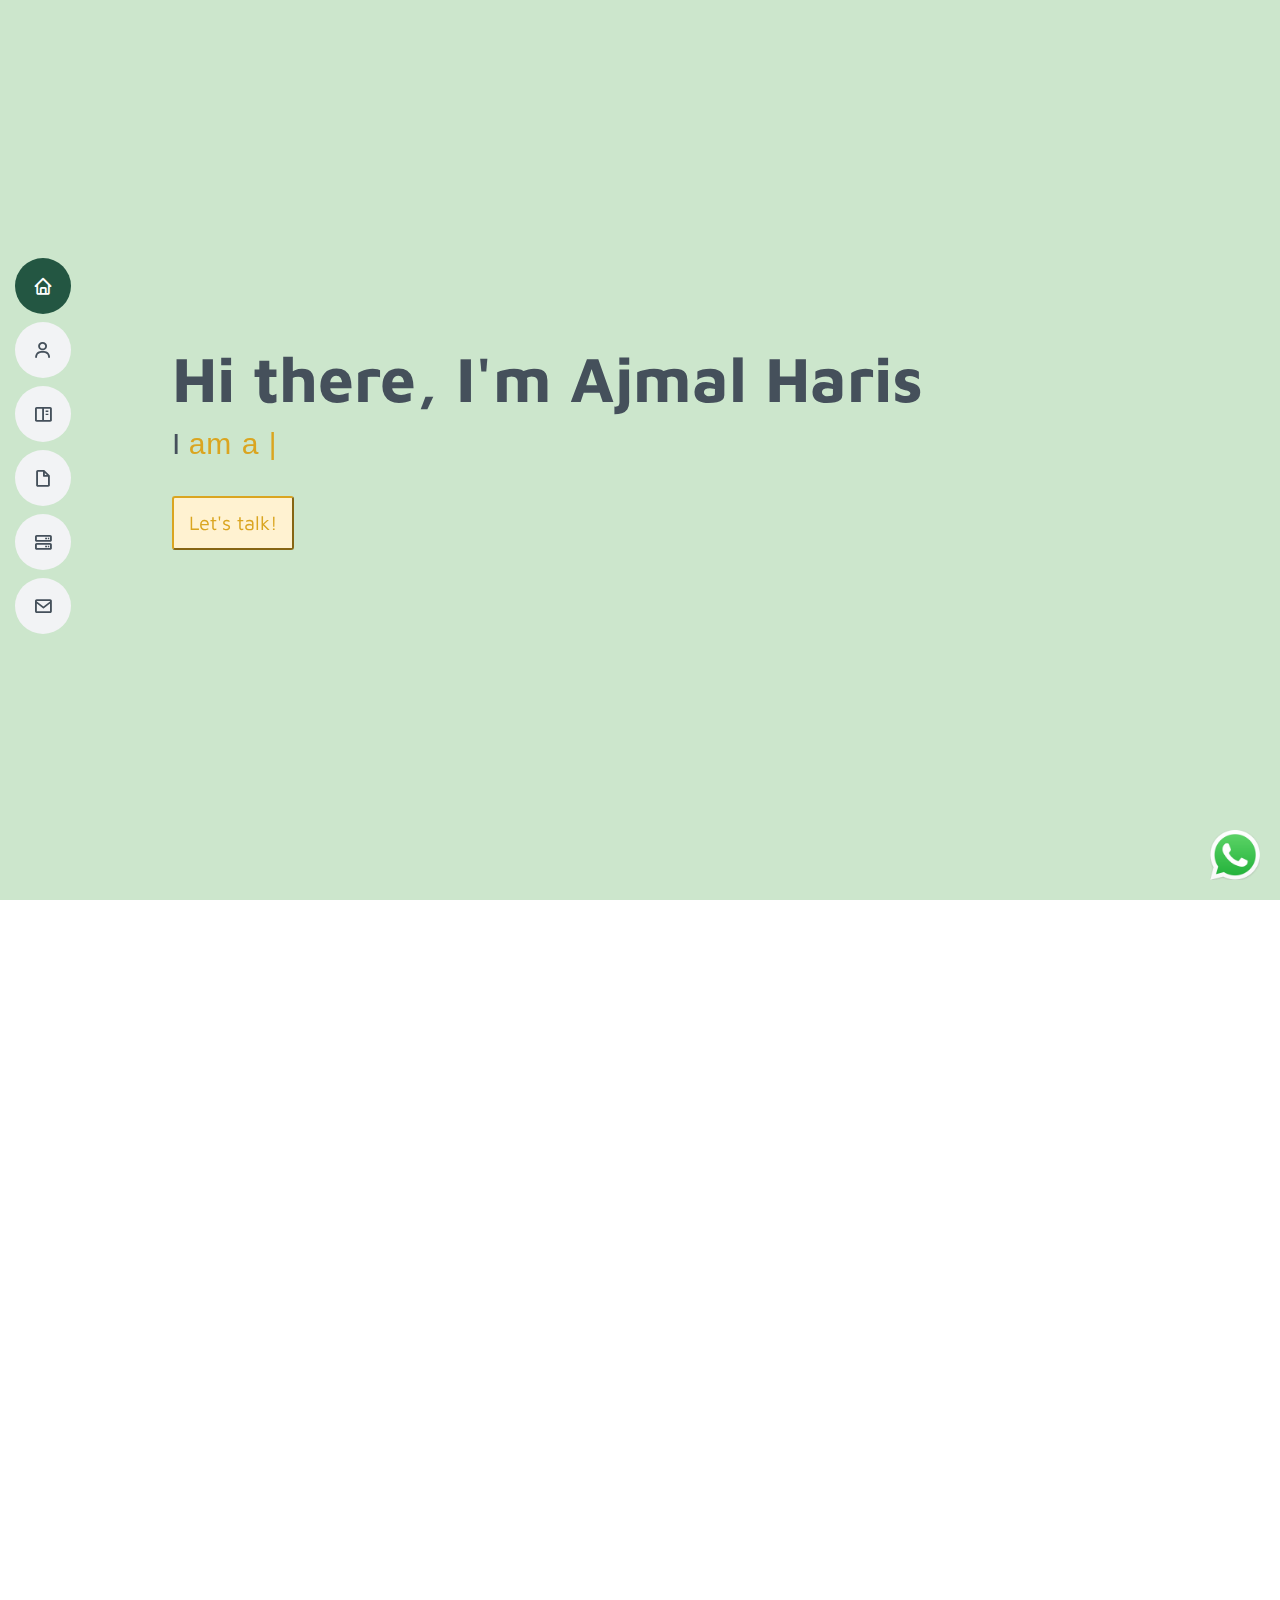
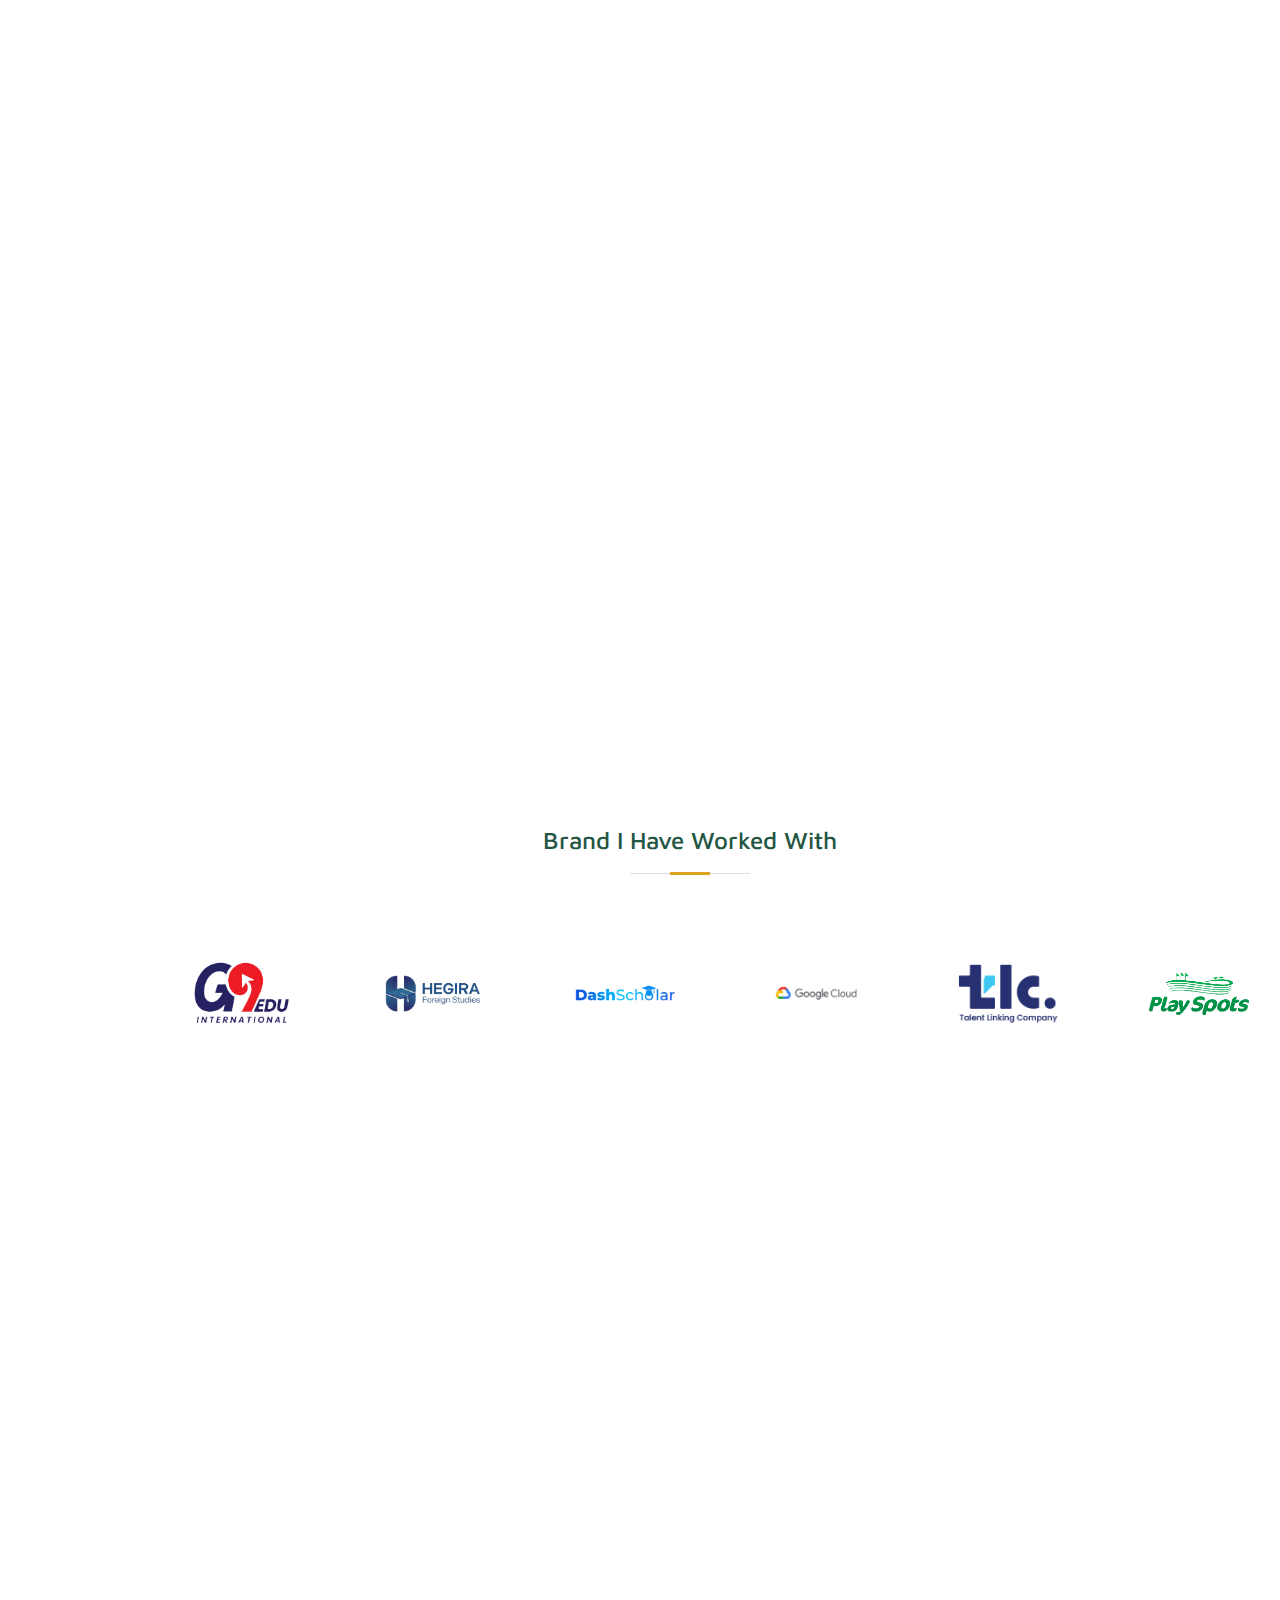
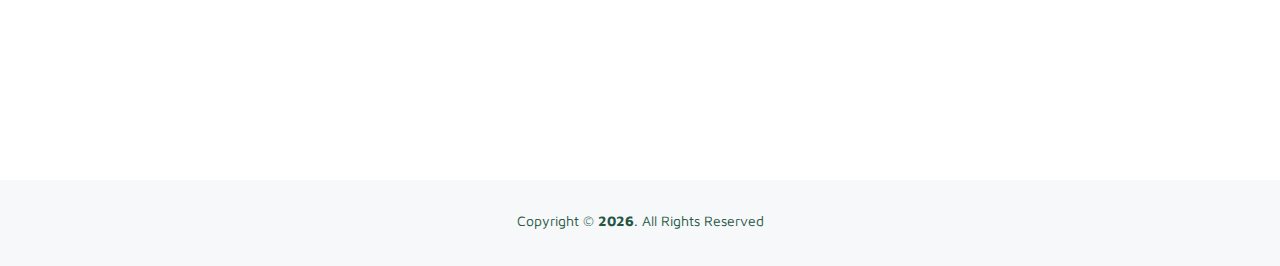
==== commit b5d76523: "updated10" ====
--- a/index.html
+++ b/index.html
@@ -110,7 +110,7 @@
           I
           <span
             class="typed"
-            data-typed-items=" am a Full-Stack Developer., Love Designing., also teach Programming in my free time."
+            data-typed-items=" am a Full-Stack Developer., Love Designing., also teach Programming."
           ></span>
         </p>
 
@@ -147,7 +147,7 @@
               <p style="text-align: justify;">
                 I'm a seasoned software developer with 4 years of experience
                 specializing in creating dynamic web applications and innovative
-                designs, I also teach programming. Delivering value and client
+                designs, I also teach programming in my free time. Delivering value and client
                 satisfaction is my primary goal!
                 <br /><br />
                 My passion for technology drives me to stay ahead of industry
--- a/assets/css/style.css
+++ b/assets/css/style.css
@@ -275,7 +275,7 @@
 #hero {
   width: 100%;
   height: 100vh;
-  background: url("../img/hero-bg.jpg") top right no-repeat;
+  background: green;
   background-size: cover;
   position: relative;
 }
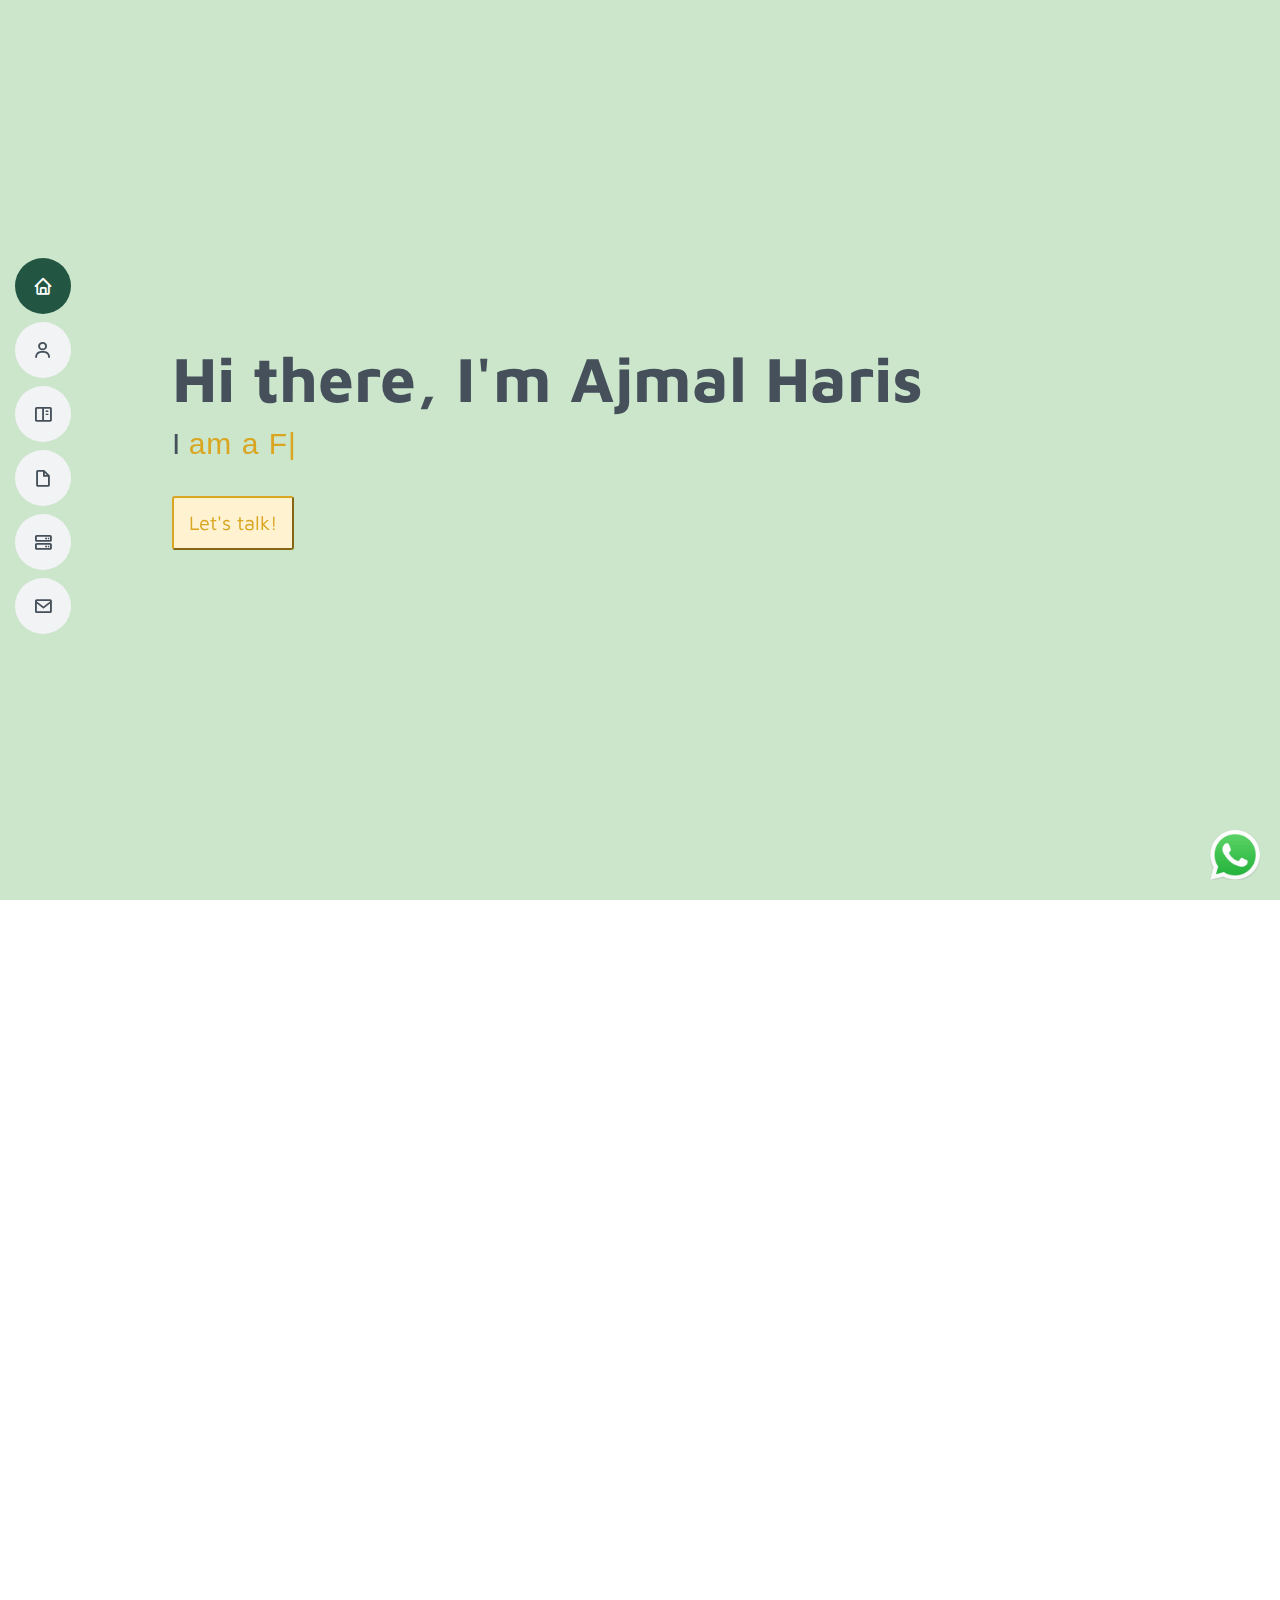
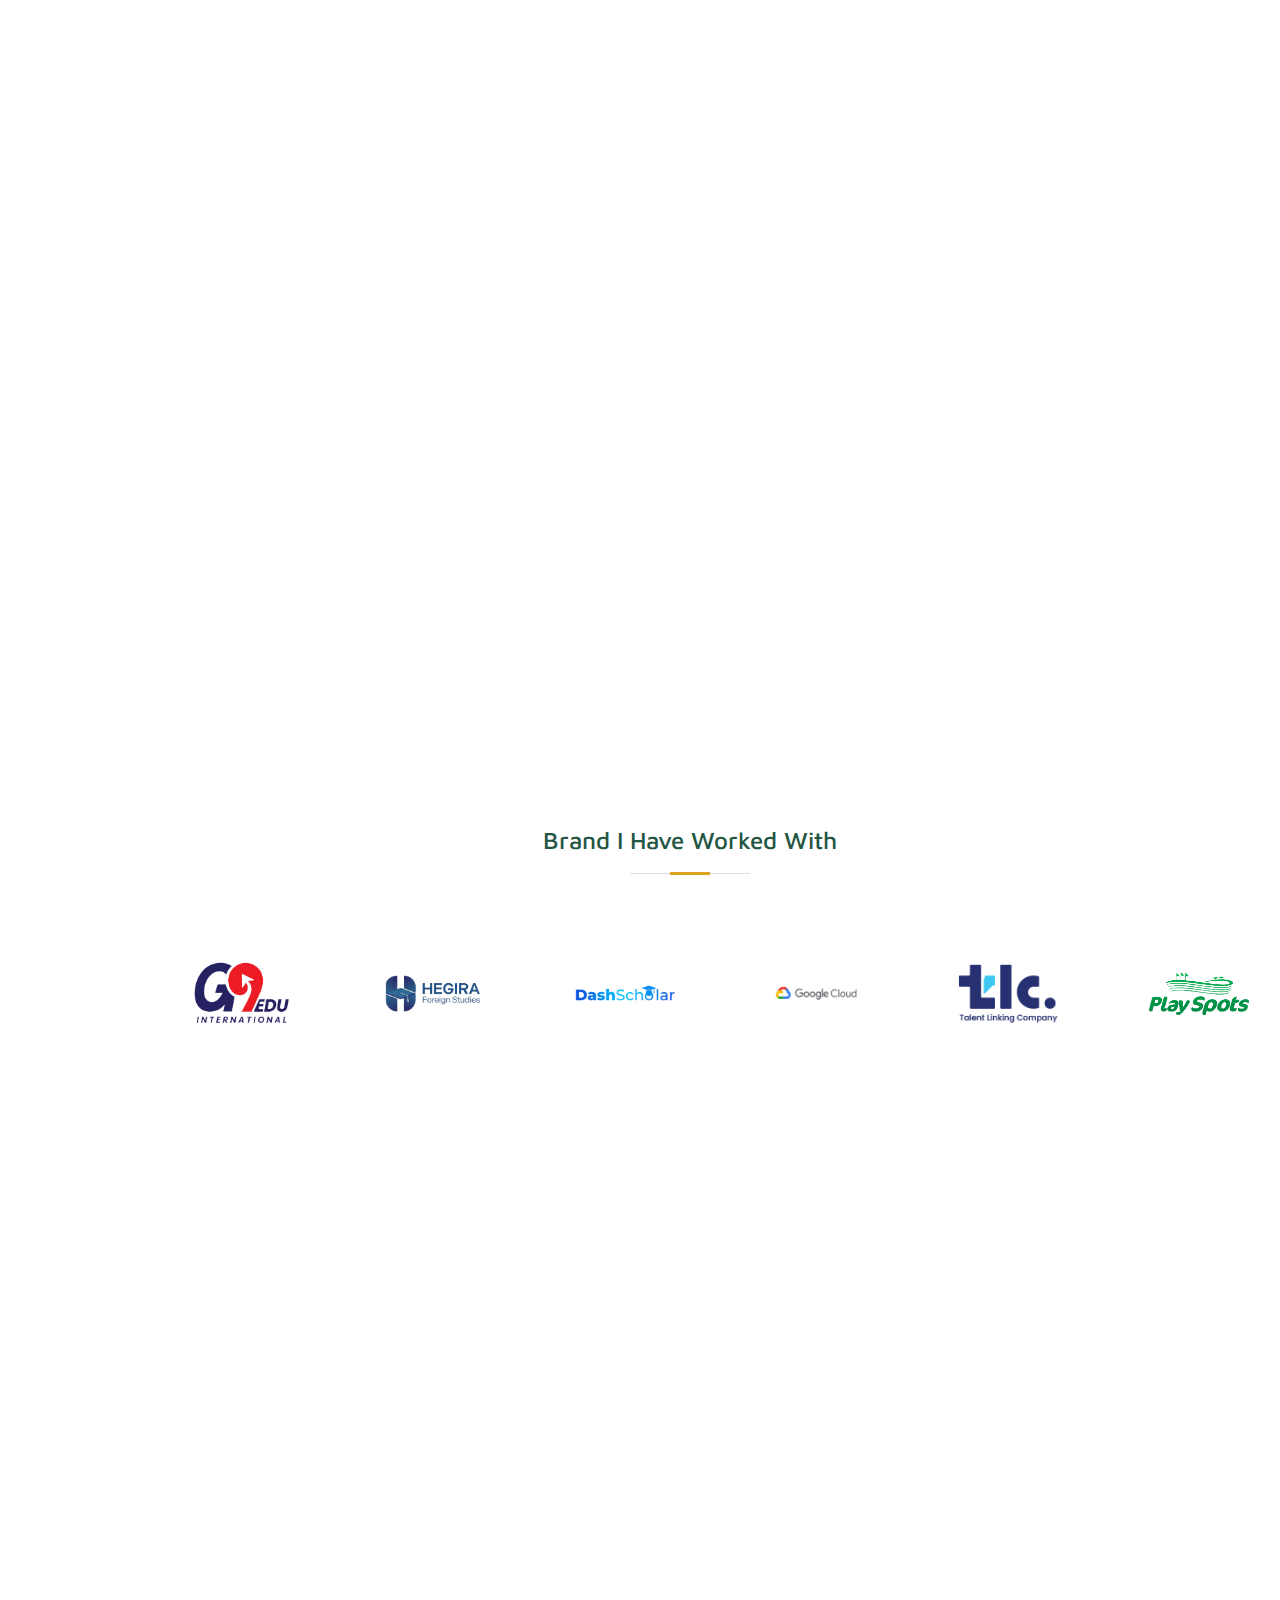
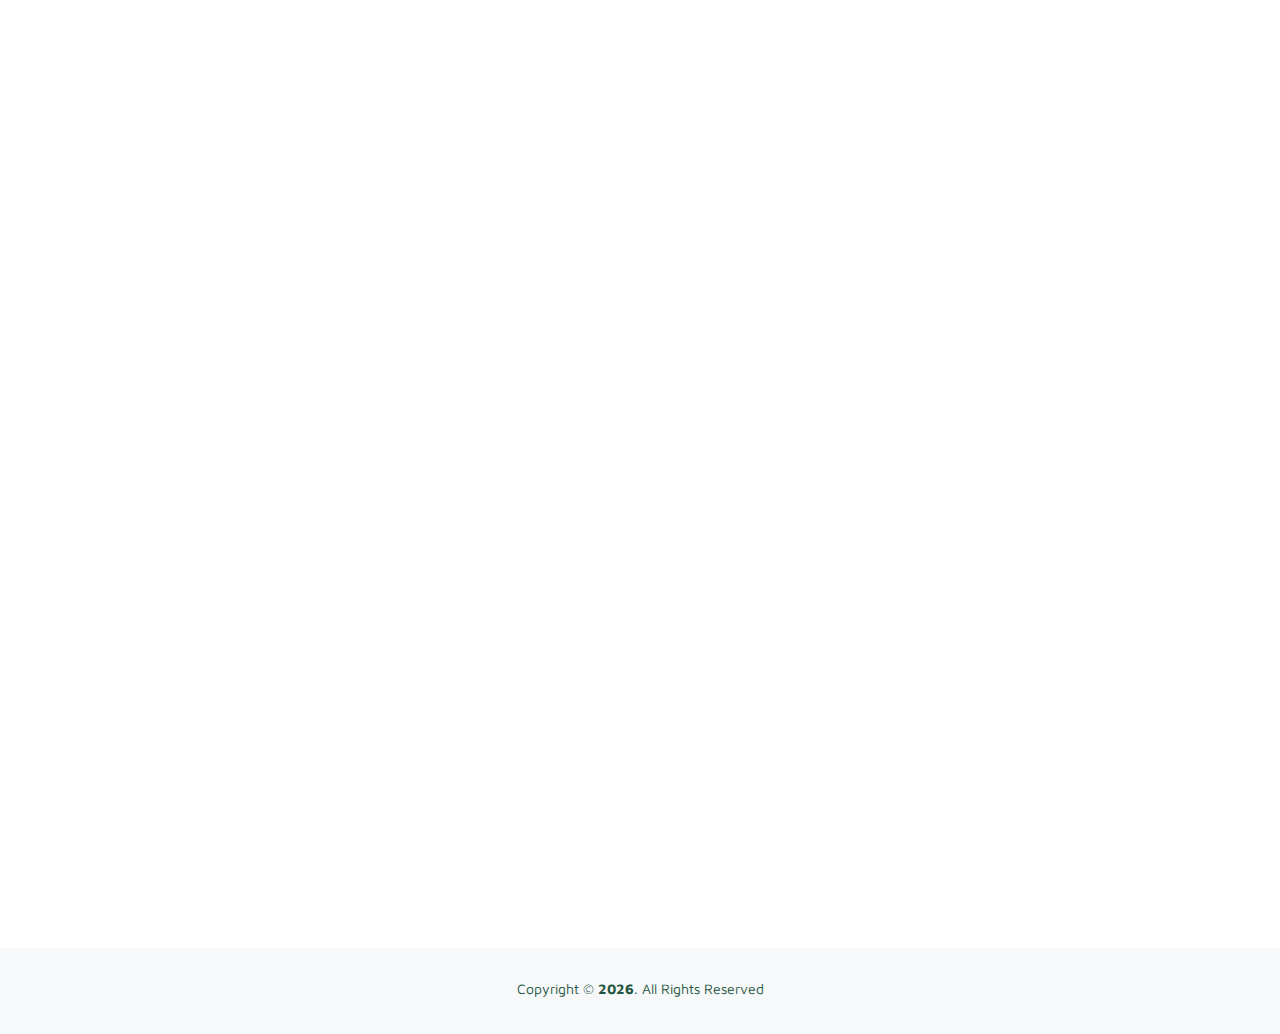
==== commit d01d7c64: "design section added" ====
--- a/index.html
+++ b/index.html
@@ -144,11 +144,11 @@
             <div class="col-lg-8 pt-4 pt-lg-0 content px-3">
               <h3>A guy who love developing websites and apps.</h3>
               <p class="fst-italic">I'm a full-stack developer and designer.</p>
-              <p style="text-align: justify;">
+              <p style="text-align: justify">
                 I'm a seasoned software developer with 4 years of experience
                 specializing in creating dynamic web applications and innovative
-                designs, I also teach programming in my free time. Delivering value and client
-                satisfaction is my primary goal!
+                designs, I also teach programming in my free time. Delivering
+                value and client satisfaction is my primary goal!
                 <br /><br />
                 My passion for technology drives me to stay ahead of industry
                 trends, continually refining my skills. If you seek a dedicated
@@ -989,8 +989,6 @@
               </div>
             </div>
 
-
-
             <div class="col-lg-4 col-md-6 portfolio-item filter-website">
               <div class="portfolio-wrap">
                 <img
@@ -1048,6 +1046,129 @@
               </div>
             </div>
           </div> -->
+          </div>
+        </div>
+        <div class="container py-5" data-aos="fade-up">
+          <div class="section-title">
+            <h2>Design Works</h2>
+            <p>Here are a few designs that i have worked on.</p>
+          </div>
+
+          <div class="row">
+            <div
+              class="col-lg-12 d-flex justify-content-center"
+              data-aos="fade-up"
+              data-aos-delay="100"
+            >
+              <ul id="portfolio-flters">
+                <!-- <li data-filter="*" class="filter-active">All</li> -->
+                <!-- <li data-filter=".filter-promo-video">Promo Video</li> -->
+                <!-- <li data-filter=".filter-web-app">Web Application</li> -->
+                <!-- <li data-filter=".filter-app">Mobile Application</li> -->
+              </ul>
+            </div>
+          </div>
+
+          <div
+            class="row portfolio-container"
+            data-aos="fade-up"
+            data-aos-delay="200"
+          >
+            <div class="col-lg-3 col-md-6 portfolio-item filter-promo-video">
+              <div class="portfolio-wrap portfolio-wrap-design">
+                <video
+                  src="/assets/video/vid2.mp4"
+                  class="portfolio-designs-video"
+                  autoplay
+                  muted
+                ></video>
+                <div class="portfolio-info">
+                  <h4>Distriby Promo Video</h4>
+                  <p>Promo Video</p>
+                  <div class="portfolio-links">
+                    <a
+                      href="assets/video/vid2.mp4"
+                      data-gallery="portfolioGallery"
+                      class="portfolio-lightbox"
+                      title="Distriby Wholesale Dealer Promo Video"
+                      ><i class="bx bx-plus"></i
+                    ></a>
+                  </div>
+                </div>
+              </div>
+            </div>
+
+            <div class="col-lg-3 col-md-6 portfolio-item filter-promo-video">
+              <div class="portfolio-wrap portfolio-wrap-design">
+                <video
+                  src="/assets/video/vid1.mp4"
+                  class="portfolio-designs-video"
+                  autoplay
+                  muted
+                ></video>
+                <div class="portfolio-info">
+                  <h4>Loofle Business Promo</h4>
+                  <p>Promo Video</p>
+                  <div class="portfolio-links">
+                    <a
+                      href="assets/video/vid1.mp4"
+                      data-gallery="portfolioGallery"
+                      class="portfolio-lightbox"
+                      title="Loofle Business Promo"
+                      ><i class="bx bx-plus"></i
+                    ></a>
+                  </div>
+                </div>
+              </div>
+            </div>
+
+            <div class="col-lg-3 col-md-6 portfolio-item filter-promo-video">
+              <div class="portfolio-wrap portfolio-wrap-design">
+                <video
+                  src="/assets/video/vid3.mp4"
+                  class="portfolio-designs-video"
+                  autoplay
+                  muted
+                ></video>
+                <div class="portfolio-info">
+                  <h4>TLC Course Promo Video</h4>
+                  <p>Promo Video</p>
+                  <div class="portfolio-links">
+                    <a
+                      href="assets/video/vid3.mp4"
+                      data-gallery="portfolioGallery"
+                      class="portfolio-lightbox"
+                      title="TLC Course Promo Video"
+                      ><i class="bx bx-plus"></i
+                    ></a>
+                  </div>
+                </div>
+              </div>
+            </div>
+
+            <div class="col-lg-3 col-md-6 portfolio-item filter-promo-video">
+              <div class="portfolio-wrap portfolio-wrap-design">
+                <video
+                  src="/assets/video/vid4.mp4"
+                  class="portfolio-designs-video"
+                  autoplay
+                  muted
+                ></video>
+                <div class="portfolio-info">
+                  <h4>TLC Hiring Video</h4>
+                  <p>Hiring Promo</p>
+                  <div class="portfolio-links">
+                    <a
+                      href="assets/video/vid4.mp4"
+                      data-gallery="portfolioGallery"
+                      class="portfolio-lightbox"
+                      title="TLC Hiring Promo"
+                      ><i class="bx bx-plus"></i
+                    ></a>
+                  </div>
+                </div>
+              </div>
+            </div>
           </div>
         </div>
       </section>
--- a/assets/css/style.css
+++ b/assets/css/style.css
@@ -1493,4 +1493,13 @@
     width: 100%;
     min-height: 100vh;
   }
+}
+
+.portfolio-designs-video {
+  width: 100%;
+  border-radius: 10px;
+}
+
+.portfolio-wrap-design {
+  border-radius: 10px;
 }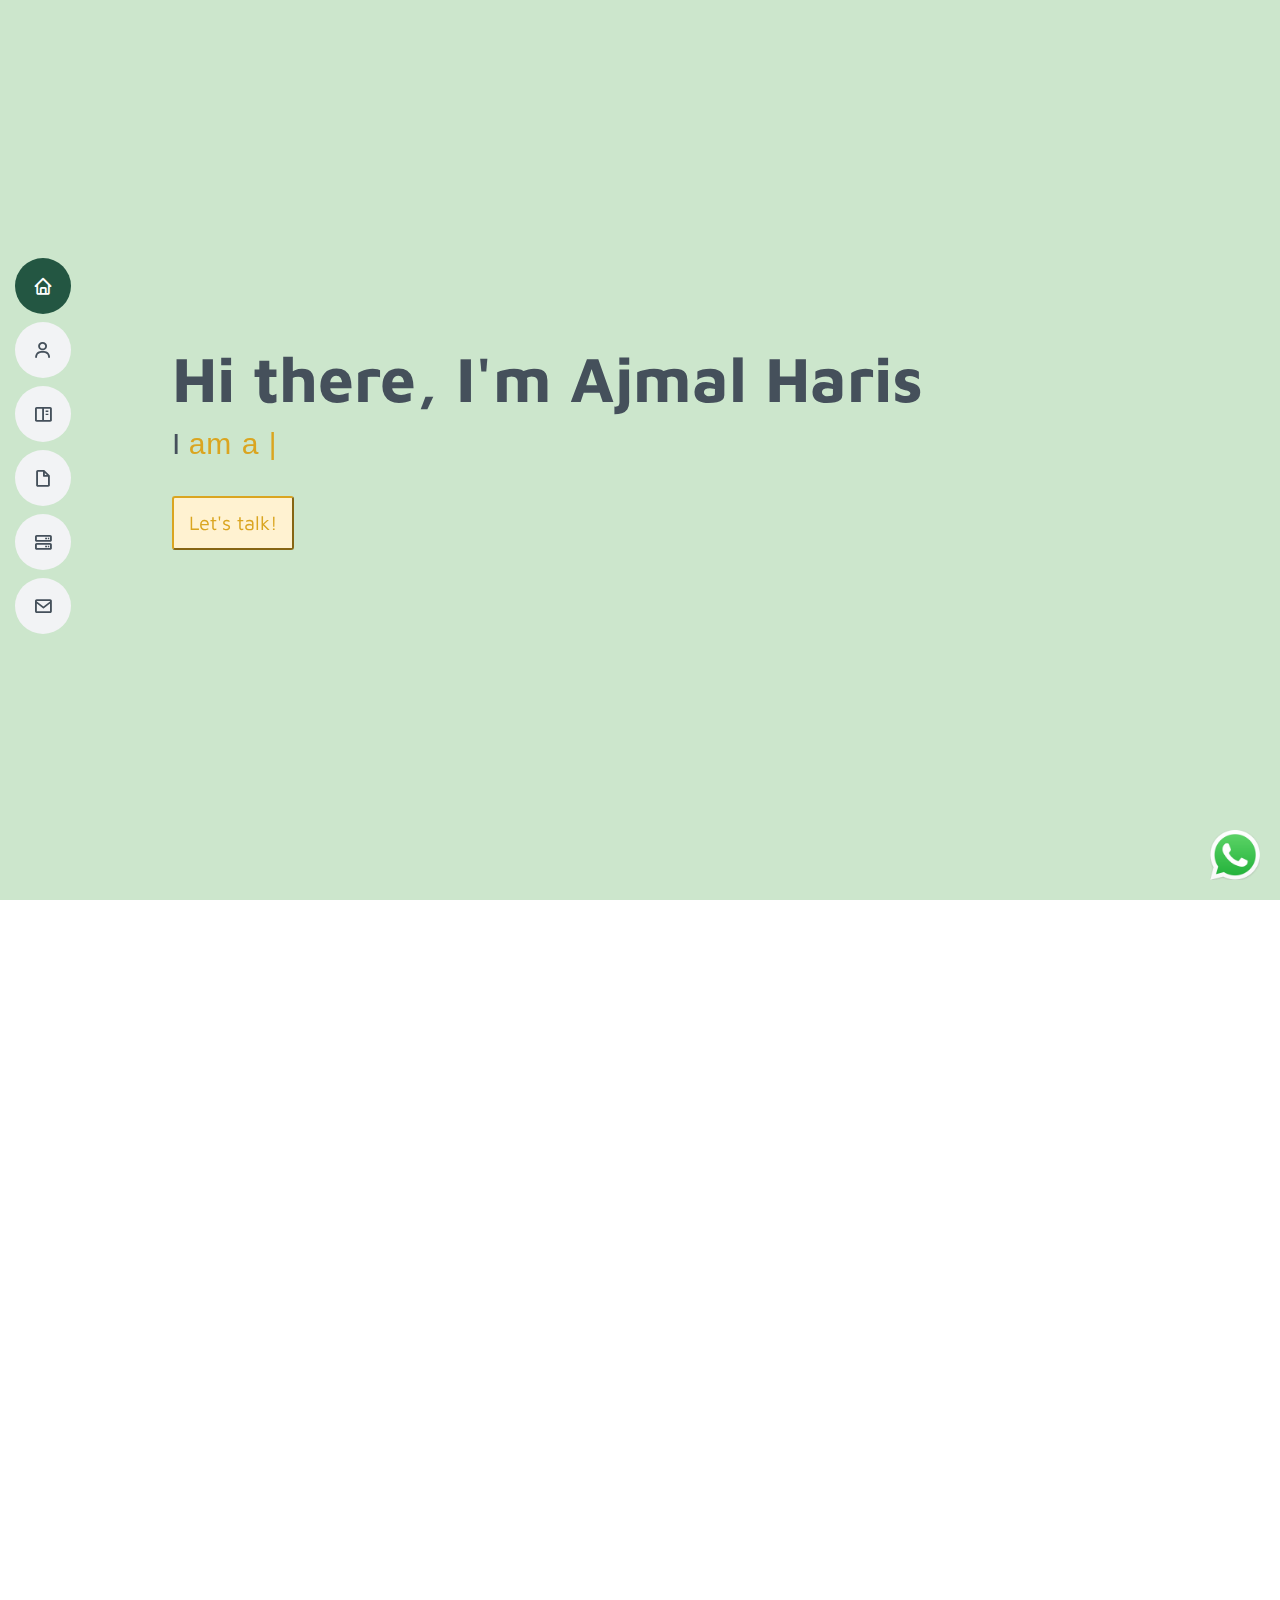
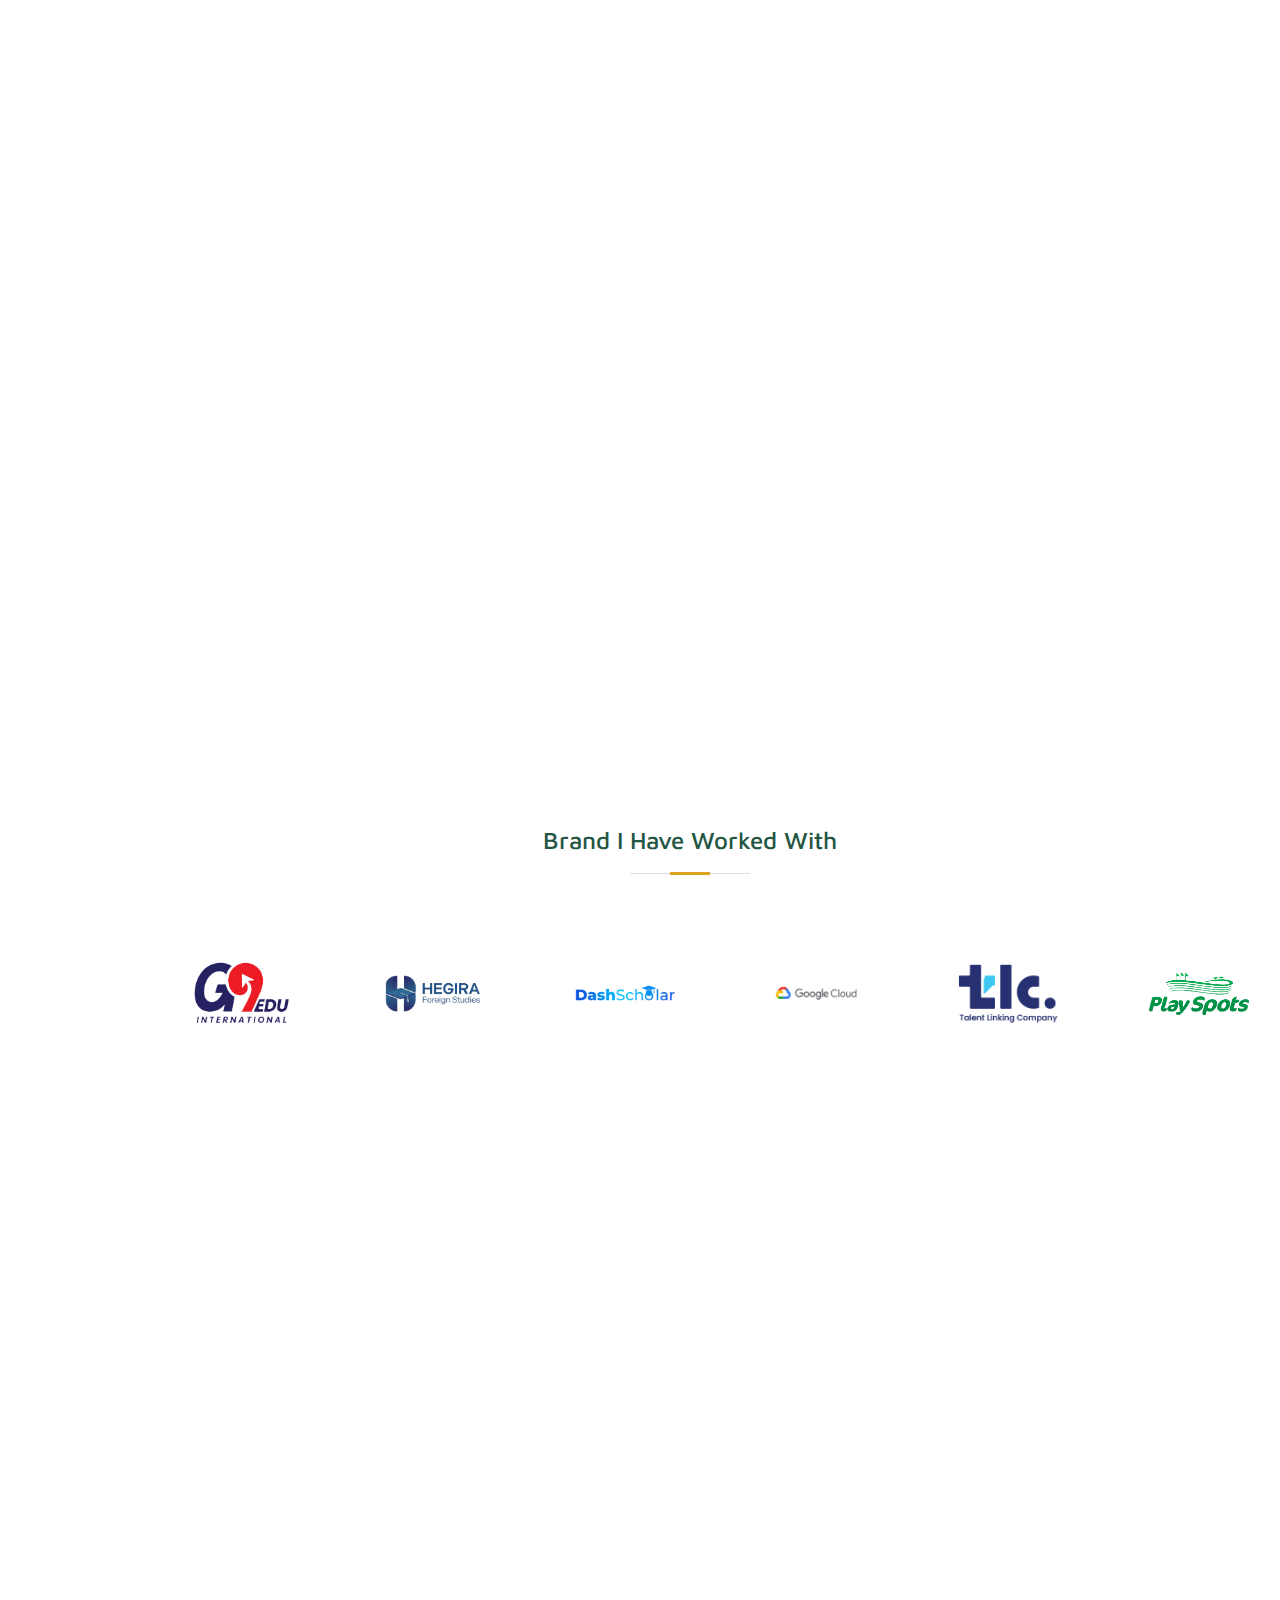
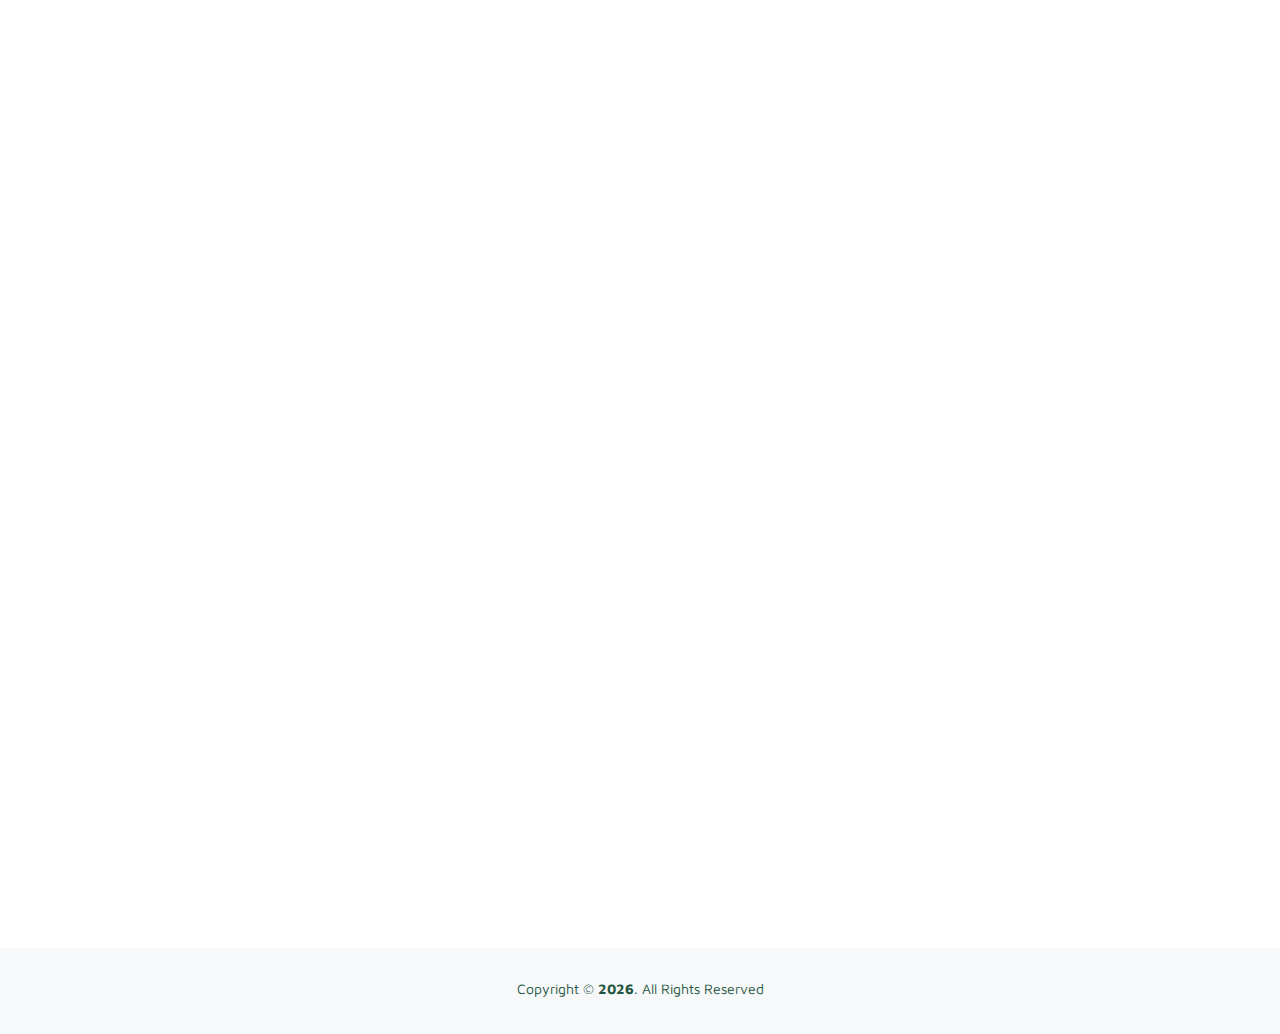
==== commit 0a7a4b43: "update 13" ====
--- a/index.html
+++ b/index.html
@@ -1075,14 +1075,13 @@
             data-aos-delay="200"
           >
             <div class="col-lg-3 col-md-6 portfolio-item filter-promo-video">
-              <div class="portfolio-wrap portfolio-wrap-design">
+              <div class=" portfolio-wrap-design">
                 <video
                   src="/assets/video/vid2.mp4"
                   class="portfolio-designs-video"
-                  autoplay
-                  muted
+                  controls
                 ></video>
-                <div class="portfolio-info">
+                <!-- <div class="portfolio-info">
                   <h4>Distriby Promo Video</h4>
                   <p>Promo Video</p>
                   <div class="portfolio-links">
@@ -1094,19 +1093,18 @@
                       ><i class="bx bx-plus"></i
                     ></a>
                   </div>
-                </div>
+                </div> -->
               </div>
             </div>
 
             <div class="col-lg-3 col-md-6 portfolio-item filter-promo-video">
-              <div class="portfolio-wrap portfolio-wrap-design">
+              <div class="portfolio-wrap-design">
                 <video
                   src="/assets/video/vid1.mp4"
                   class="portfolio-designs-video"
-                  autoplay
-                  muted
+                  controls
                 ></video>
-                <div class="portfolio-info">
+                <!-- <div class="portfolio-info">
                   <h4>Loofle Business Promo</h4>
                   <p>Promo Video</p>
                   <div class="portfolio-links">
@@ -1118,19 +1116,18 @@
                       ><i class="bx bx-plus"></i
                     ></a>
                   </div>
-                </div>
+                </div> -->
               </div>
             </div>
 
             <div class="col-lg-3 col-md-6 portfolio-item filter-promo-video">
-              <div class="portfolio-wrap portfolio-wrap-design">
+              <div class="portfolio-wrap-design">
                 <video
                   src="/assets/video/vid3.mp4"
                   class="portfolio-designs-video"
-                  autoplay
-                  muted
+                  controls
                 ></video>
-                <div class="portfolio-info">
+                <!-- <div class="portfolio-info">
                   <h4>TLC Course Promo Video</h4>
                   <p>Promo Video</p>
                   <div class="portfolio-links">
@@ -1142,19 +1139,18 @@
                       ><i class="bx bx-plus"></i
                     ></a>
                   </div>
-                </div>
+                </div> -->
               </div>
             </div>
 
             <div class="col-lg-3 col-md-6 portfolio-item filter-promo-video">
-              <div class="portfolio-wrap portfolio-wrap-design">
+              <div class="portfolio-wrap-design">
                 <video
                   src="/assets/video/vid4.mp4"
                   class="portfolio-designs-video"
-                  autoplay
-                  muted
+                  controls
                 ></video>
-                <div class="portfolio-info">
+                <!-- <div class="portfolio-info">
                   <h4>TLC Hiring Video</h4>
                   <p>Hiring Promo</p>
                   <div class="portfolio-links">
@@ -1166,7 +1162,7 @@
                       ><i class="bx bx-plus"></i
                     ></a>
                   </div>
-                </div>
+                </div> -->
               </div>
             </div>
           </div>
@@ -1351,9 +1347,9 @@
                   <i class="bx bx-brush"></i>
                 </div>
                 <h4><a href="">Designing</a></h4>
-                <p>Web Page Designing</p>
-                <p>UI Designing</p>
-                <p>UX Designing</p>
+                <p>UI/UX Designing</p>
+                <p>Promo Video Designing</p>
+                <p>Poster Designing</p>
                 <p>Canva</p>
                 <p>Adobe XD</p>
                 <p>Figma</p>
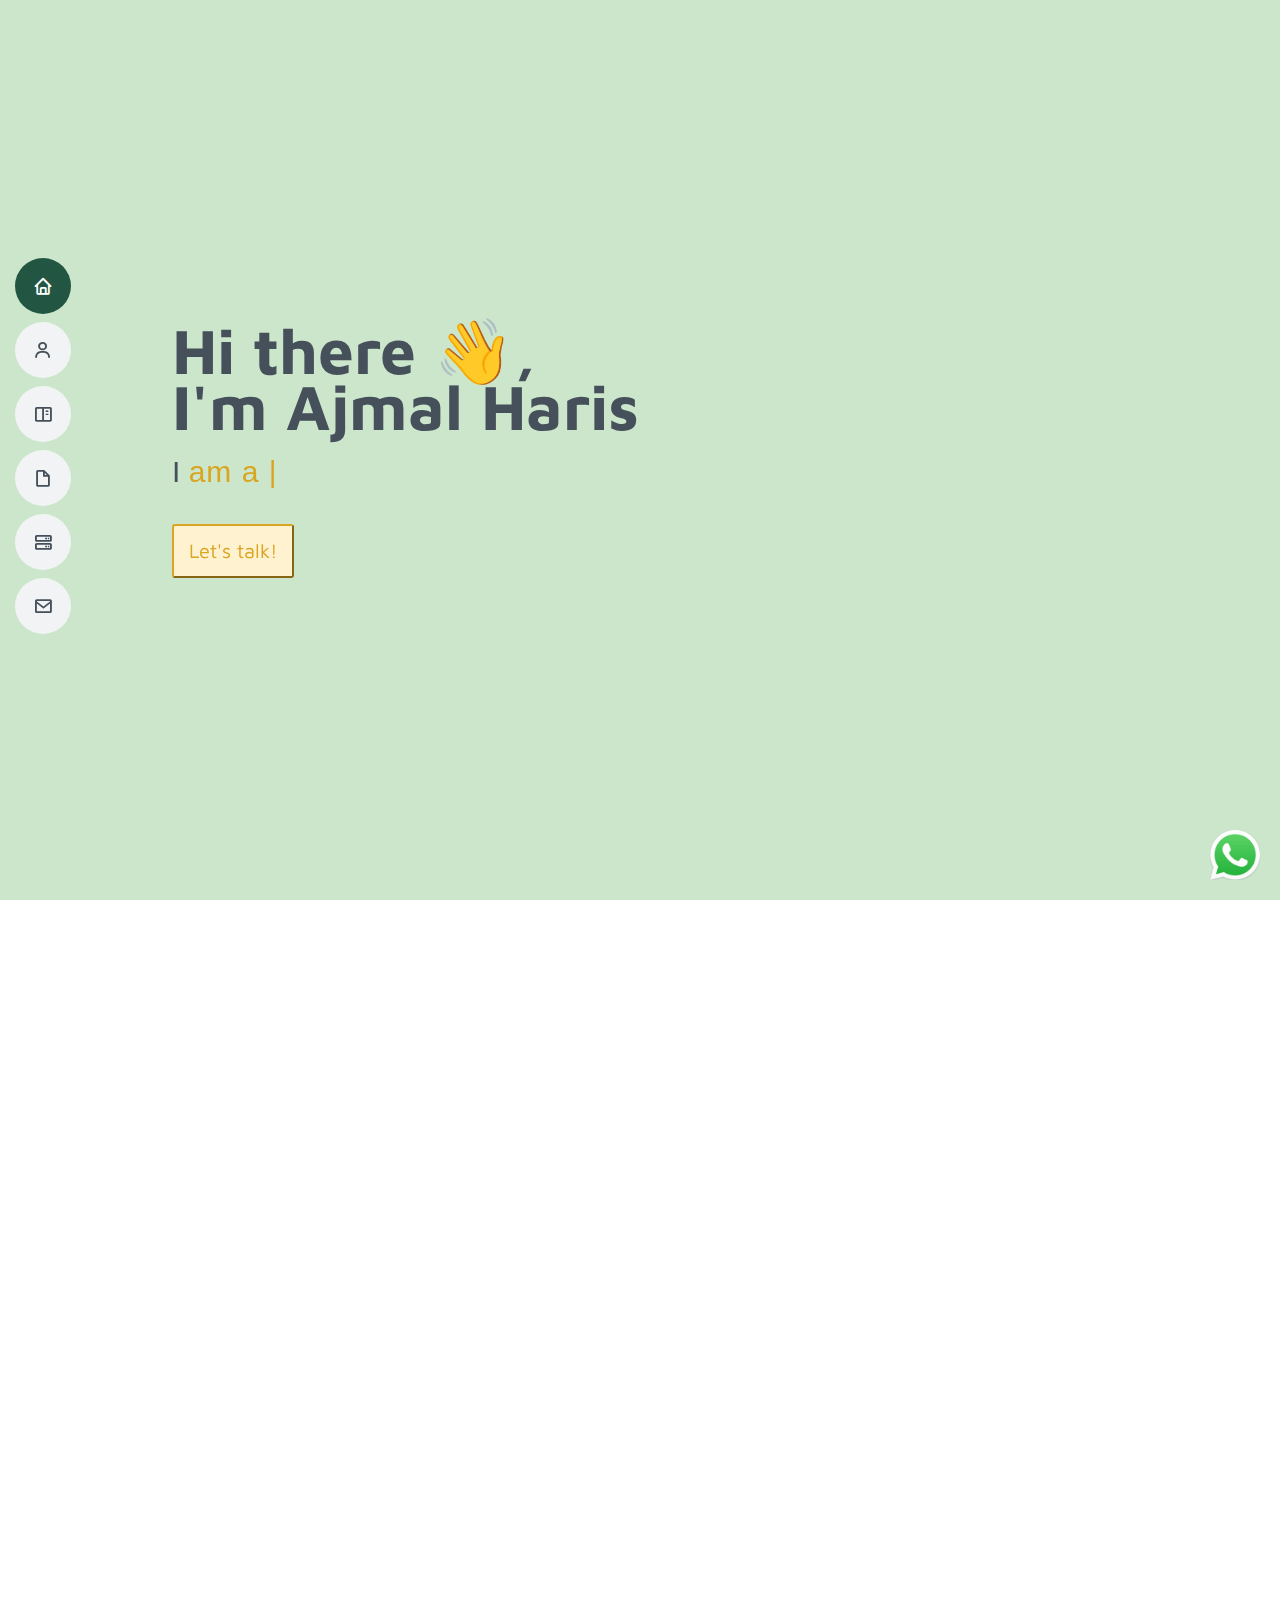
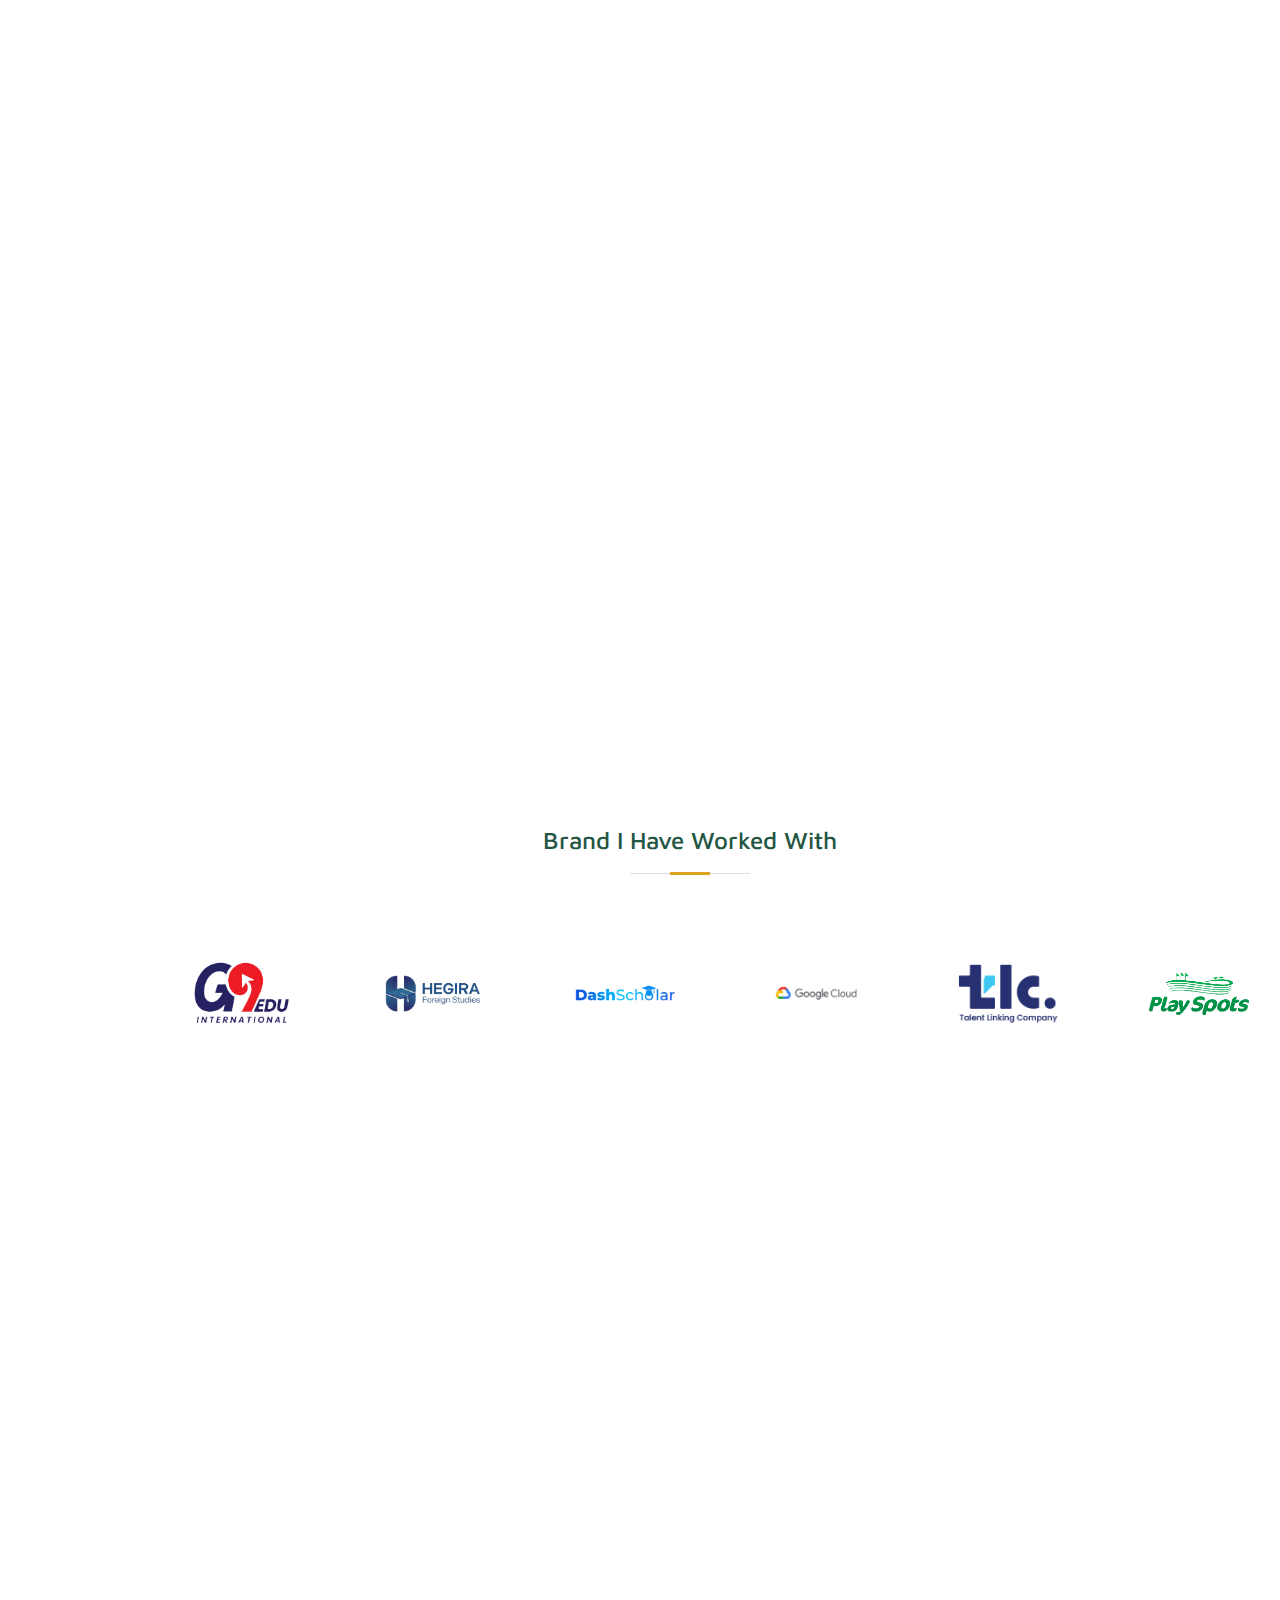
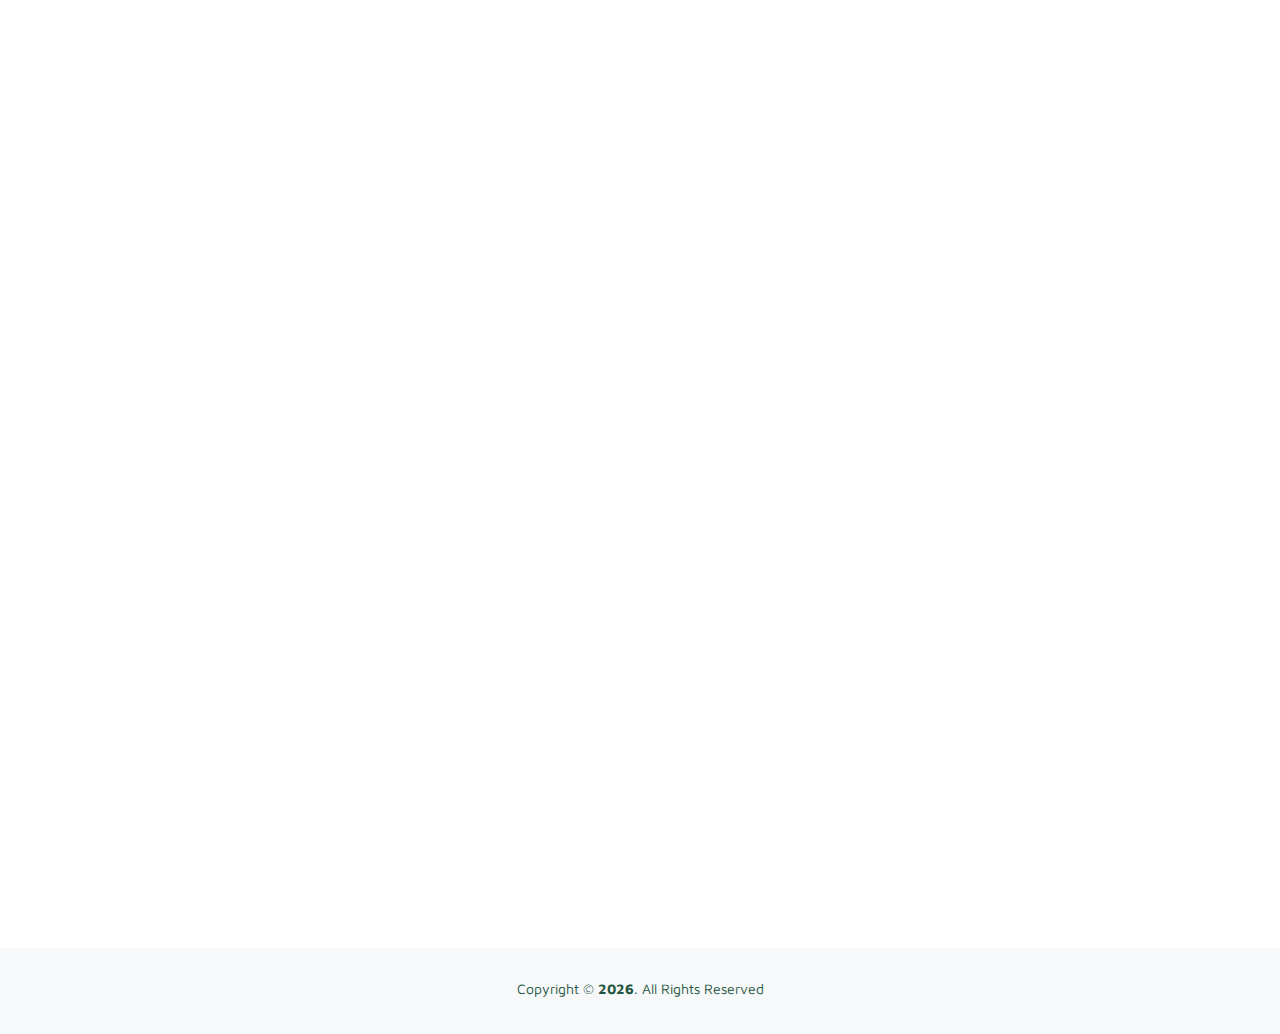
==== commit 9e5992fa: "update 14" ====
--- a/index.html
+++ b/index.html
@@ -105,7 +105,10 @@
     <!-- ======= Hero Section ======= -->
     <section id="hero" class="d-flex flex-column justify-content-center">
       <div class="container" data-aos="zoom-in" data-aos-delay="100">
-        <h1>Hi there, I'm Ajmal Haris</h1>
+        <h1>
+          Hi there 👋, <br />
+          I'm Ajmal Haris
+        </h1>
         <p>
           I
           <span
@@ -1075,7 +1078,7 @@
             data-aos-delay="200"
           >
             <div class="col-lg-3 col-md-6 portfolio-item filter-promo-video">
-              <div class=" portfolio-wrap-design">
+              <div class="portfolio-wrap-design">
                 <video
                   src="/assets/video/vid2.mp4"
                   class="portfolio-designs-video"
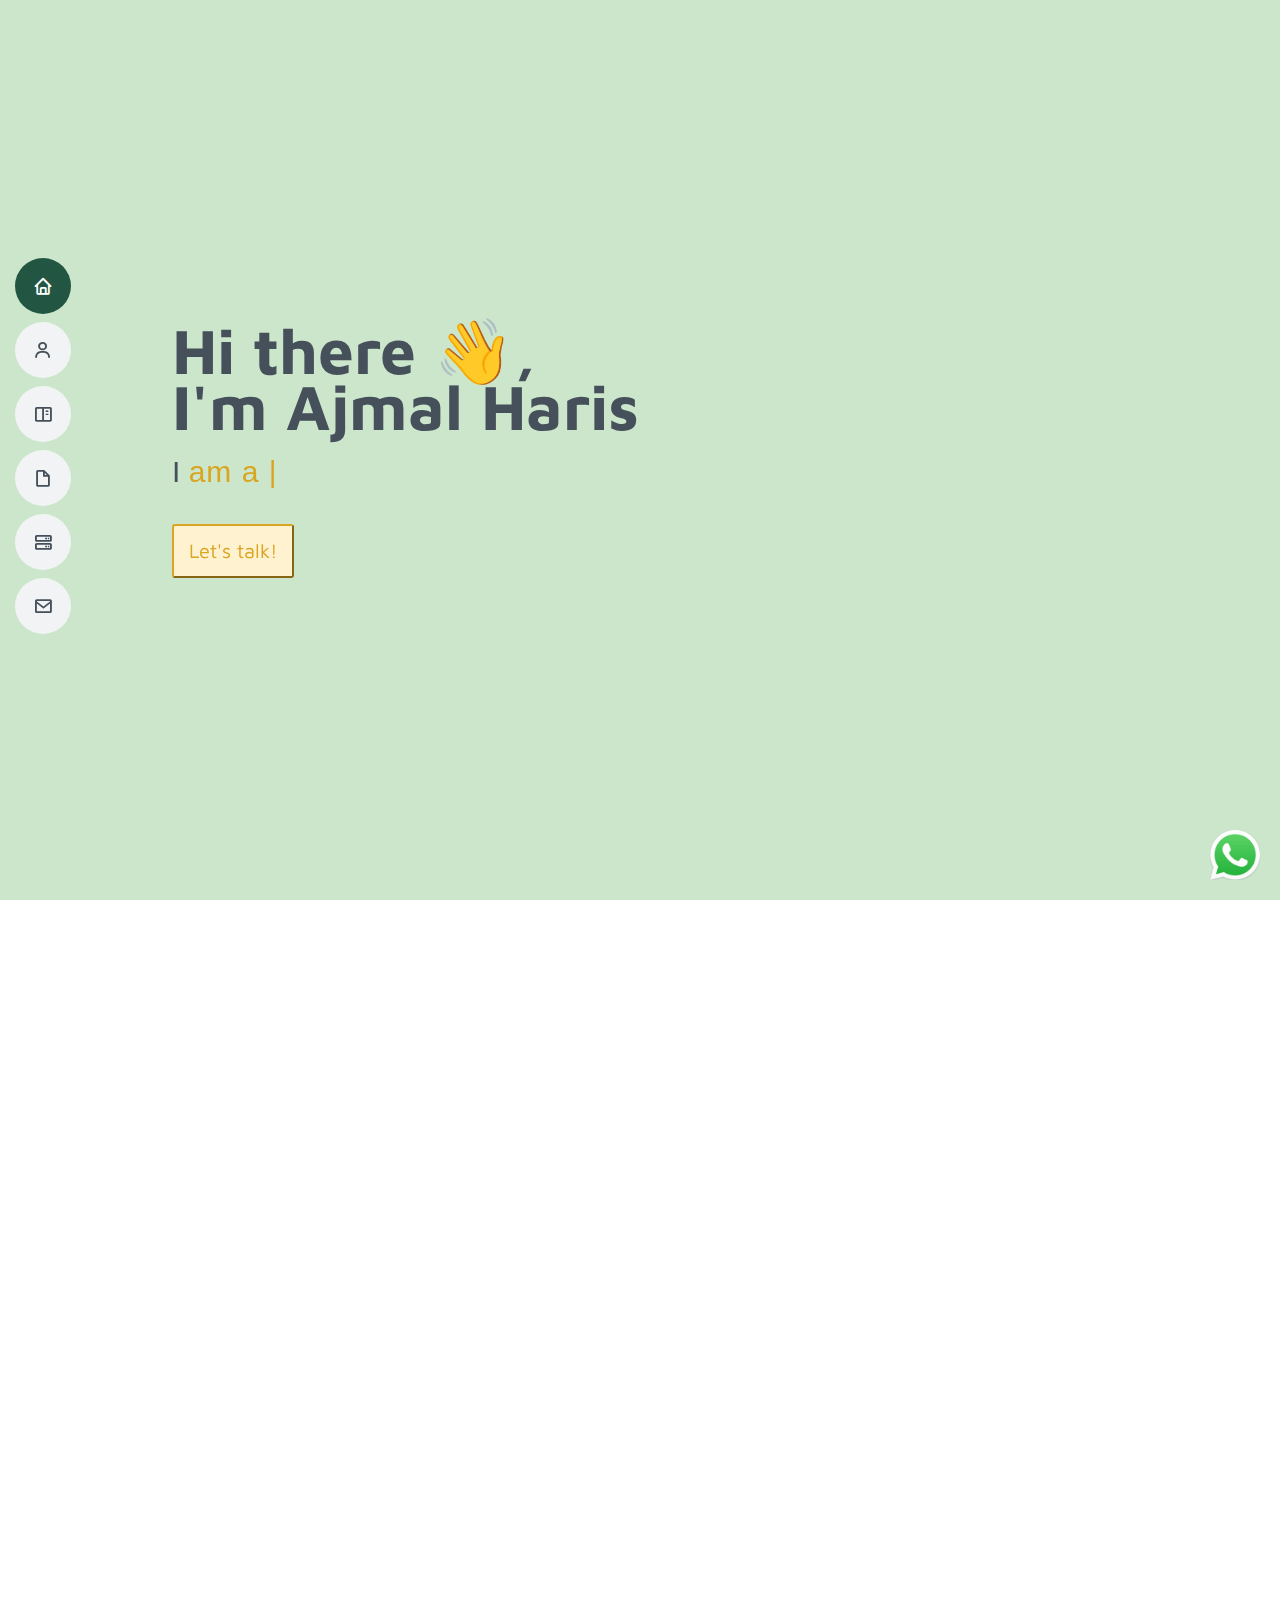
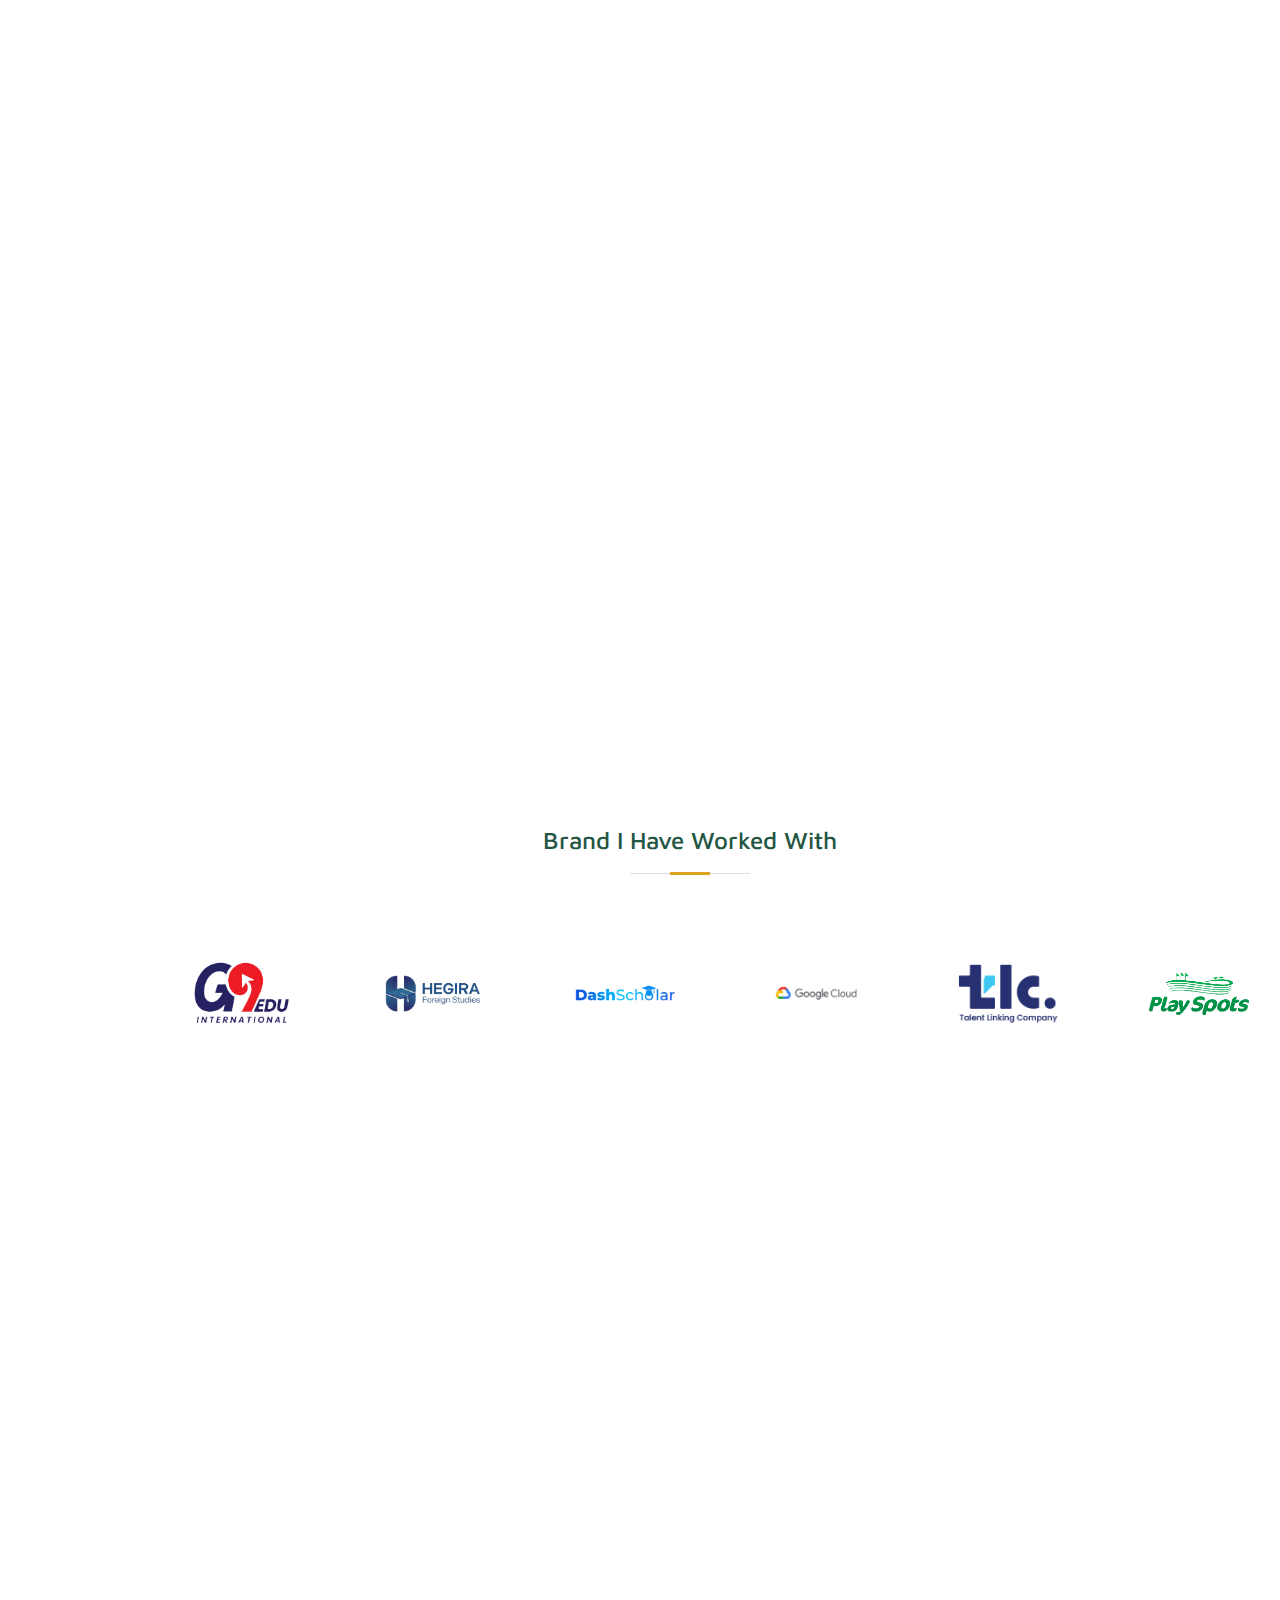
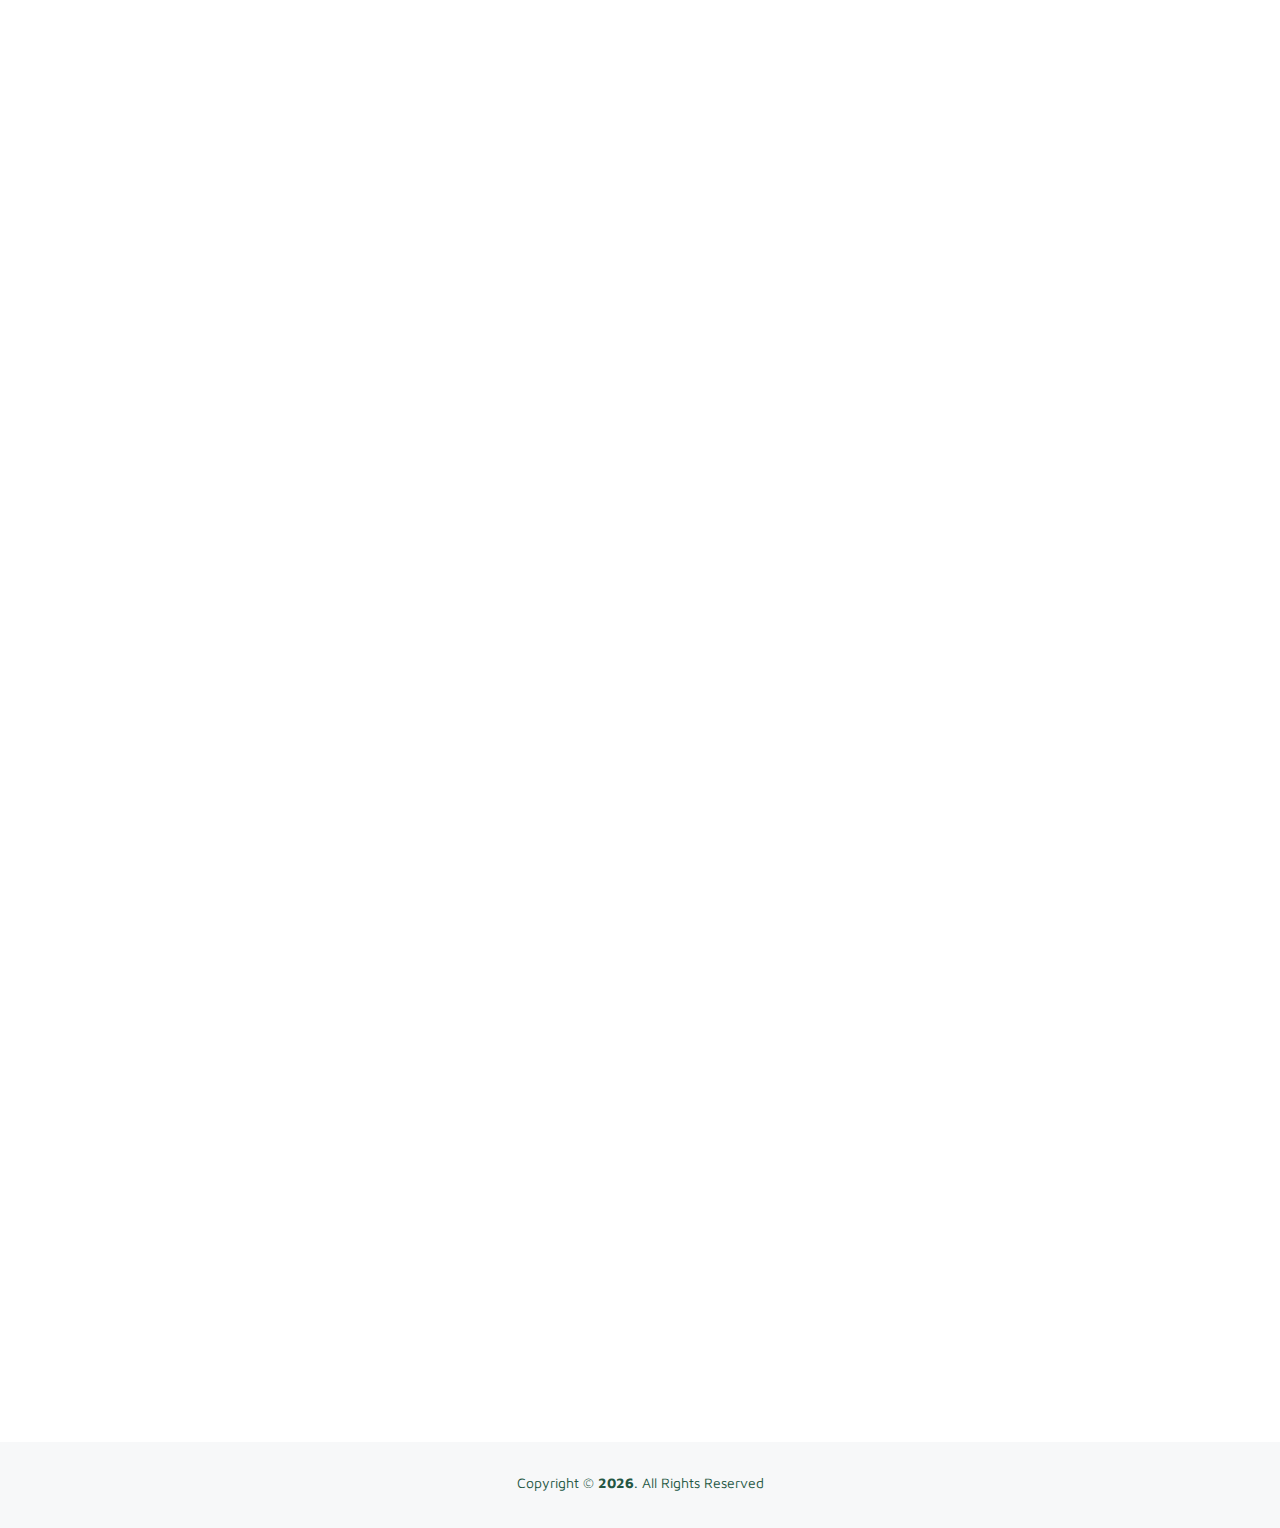
==== commit 09878485: "update15" ====
--- a/index.html
+++ b/index.html
@@ -1168,6 +1168,43 @@
                 </div> -->
               </div>
             </div>
+
+            <div class="col-lg-3 col-md-6 portfolio-item filter-promo-video">
+              <div class="portfolio-wrap-design">
+                <img
+                  src="/assets/img/promimg1.png"
+                  class="portfolio-designs-video"
+                ></img>
+              </div>
+            </div>
+
+            <div class="col-lg-3 col-md-6 portfolio-item filter-promo-video">
+              <div class="portfolio-wrap-design">
+                <img
+                  src="/assets/img/promimg2.png"
+                  class="portfolio-designs-video"
+                ></img>
+              </div>
+            </div>
+
+            <div class="col-lg-3 col-md-6 portfolio-item filter-promo-video">
+              <div class="portfolio-wrap-design">
+                <img
+                  src="/assets/img/promimg3.png"
+                  class="portfolio-designs-video"
+                ></img>
+              </div>
+            </div>
+
+            <div class="col-lg-3 col-md-6 portfolio-item filter-promo-video">
+              <div class="portfolio-wrap-design">
+                <img
+                  src="/assets/img/promimg4.png"
+                  class="portfolio-designs-video"
+                ></img>
+              </div>
+            </div>
+
           </div>
         </div>
       </section>
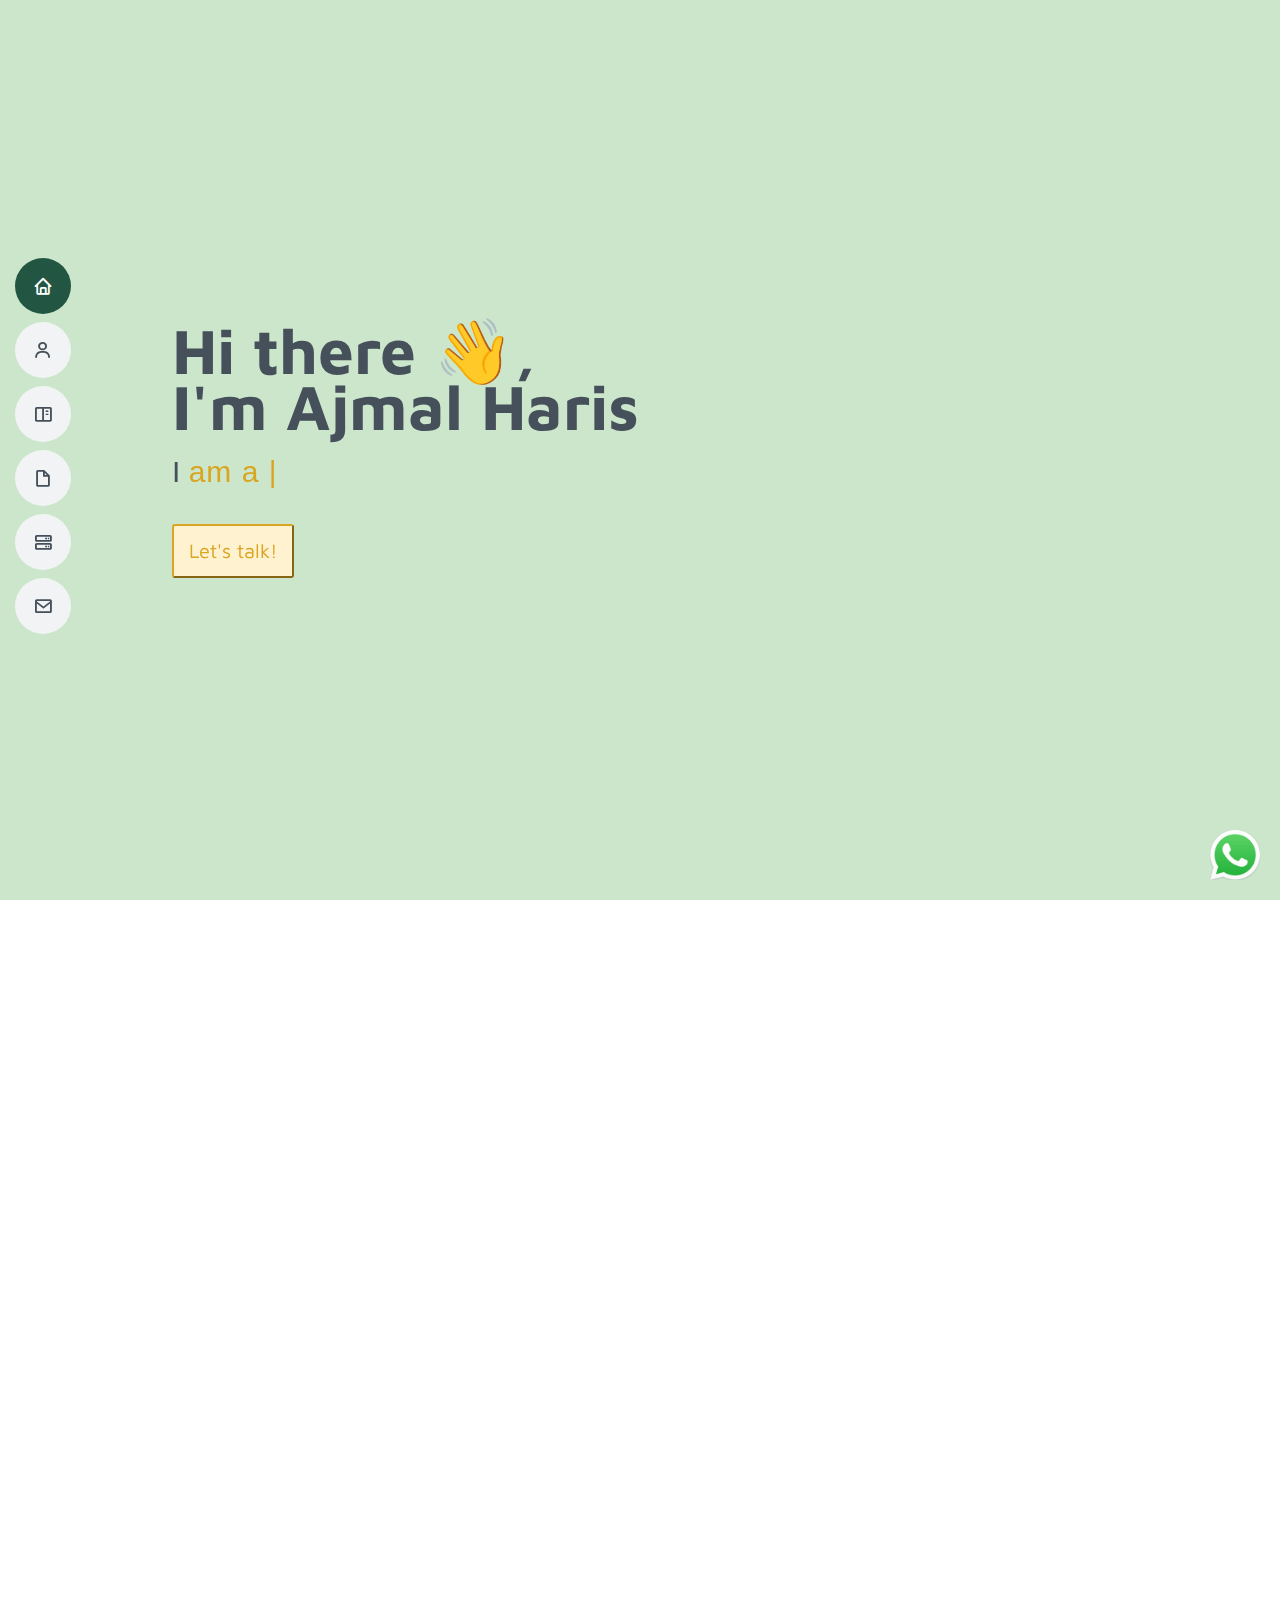
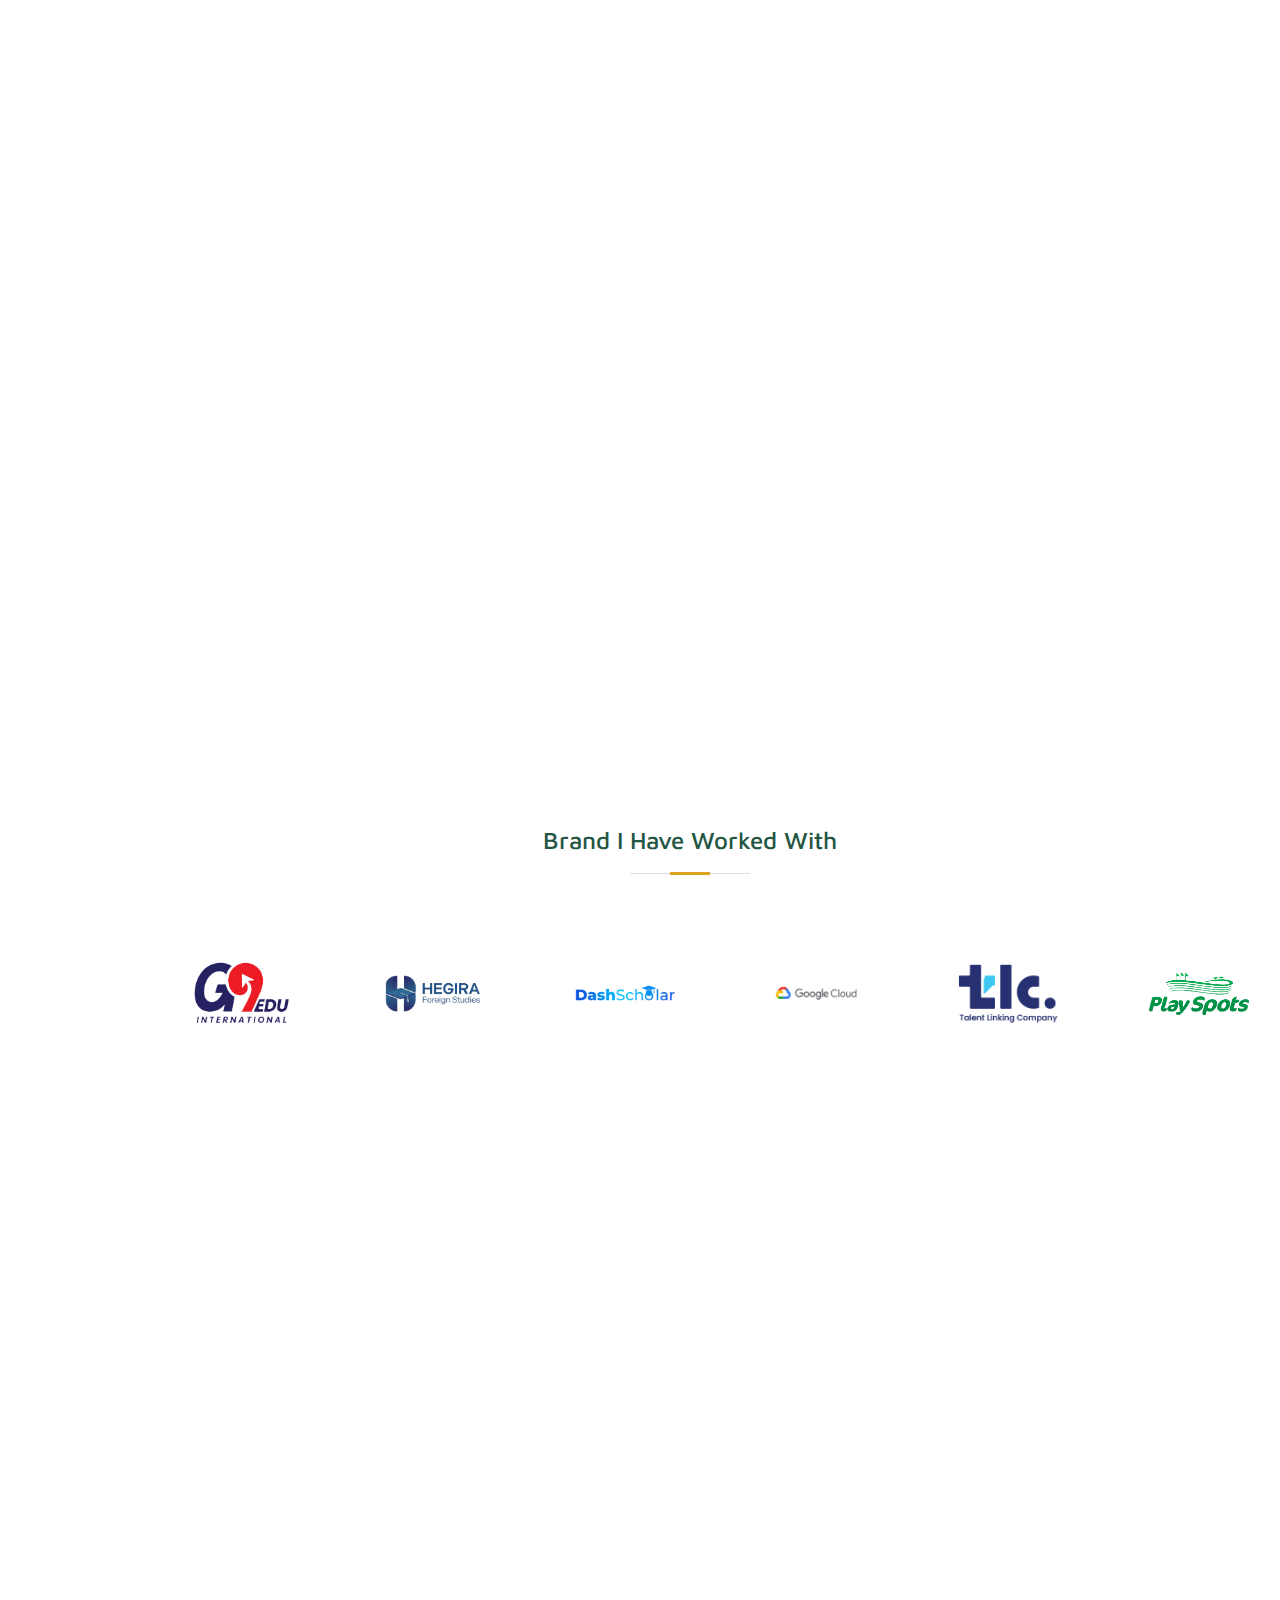
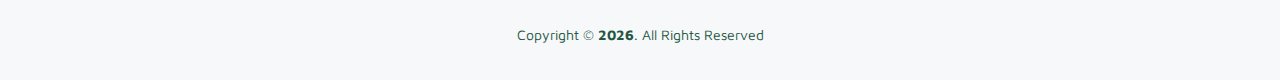
==== commit b5bf33a3: "contact section changes" ====
--- a/index.html
+++ b/index.html
@@ -1645,7 +1645,7 @@
           </div>
 
           <div class="row mt-1">
-            <div class="col-lg-4">
+            <!-- <div class="col-lg-4">
               <div class="info">
                 <div class="address">
                   <i class="bi bi-geo-alt"></i>
@@ -1669,9 +1669,9 @@
                   <p>+91 90611 80805</p>
                 </div>
               </div>
-            </div>
-
-            <div class="col-lg-8 mt-5 mt-lg-0">
+            </div> -->
+
+            <div class="col-lg-12 mt-5 mt-lg-0">
               <div class="contact-alternate">
                 <img
                   src="./assets/img/contact-alt.svg"
@@ -1680,9 +1680,9 @@
                   alt=""
                 />
                 <h3>
-                  Sent me a <b>'Hi'</b> in
-                  <a href="mailto:ajmalharis678@gmail.com">Mail</a> or let's
-                  chat in
+                  Mail me at
+                  <a href="mailto:ajmalharis037@gmail.com">ajmalharis037@gmail.com</a> <br> or send a <b>"Hi"</b>
+                   in
                   <a
                     href="https://api.whatsapp.com/send?phone=919061180805"
                     target="_blank"
